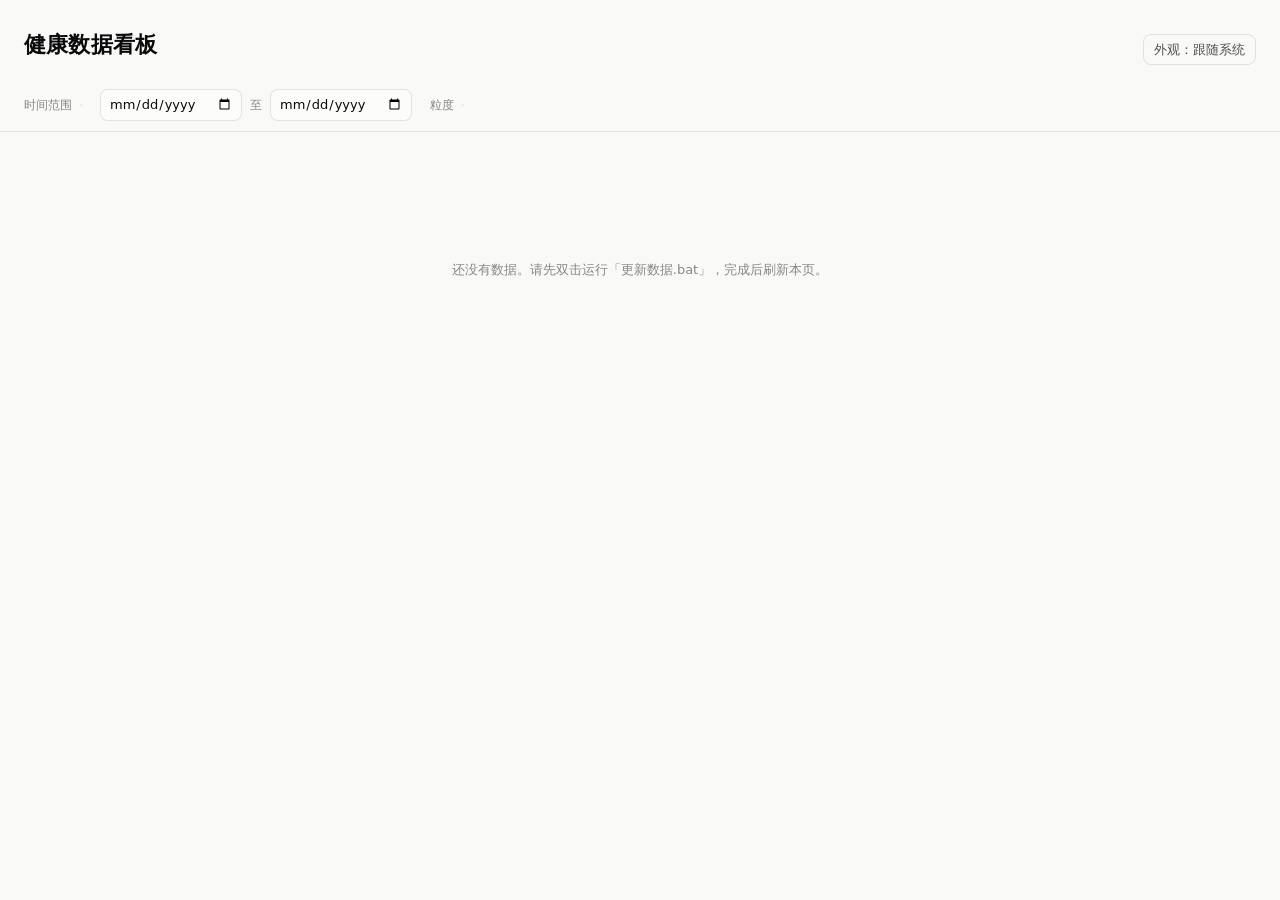
==== dashboard/index.html @ cce3598f "Add offline dashboard Static page built on ECharts: overview, activity, sleep, heart, workouts, body" ====
<!doctype html>
<html lang="zh-CN">
<head>
<meta charset="utf-8">
<meta name="viewport" content="width=device-width, initial-scale=1">
<title>健康数据看板</title>
<link rel="stylesheet" href="style.css">
</head>
<body>
<div class="wrap">
  <header class="top">
    <div>
      <h1>健康数据看板</h1>
      <div class="sub" id="subtitle"></div>
    </div>
    <button class="ghost" id="themeBtn" type="button" title="切换浅色 / 深色">外观：跟随系统</button>
  </header>
</div>

<div class="controls">
  <div class="wrap">
    <nav class="tabs" id="tabs" role="tablist" aria-label="分区"></nav>
    <div class="filters" id="filters">
      <div class="group">
        <span class="lbl">时间范围</span>
        <div class="seg" id="presets" role="group" aria-label="时间范围"></div>
      </div>
      <div class="group">
        <input type="date" id="dateFrom" aria-label="开始日期">
        <span class="lbl">至</span>
        <input type="date" id="dateTo" aria-label="结束日期">
      </div>
      <div class="group">
        <span class="lbl">粒度</span>
        <div class="seg" id="grans" role="group" aria-label="粒度"></div>
      </div>
      <span class="span" id="spanInfo"></span>
    </div>
  </div>
</div>

<div class="wrap">
  <main id="main"></main>
</div>

<script src="vendor/echarts.min.js"></script>
<script src="data.js"></script>
<script src="intraday.js"></script>
<script src="core.js"></script>
<script src="charts.js"></script>
<script src="insights.js"></script>
<script src="tabs.js"></script>
</body>
</html>
---- dashboard/style.css ----
/* 健康数据看板 — colours are role tokens; the dark values are their own steps, not a flip. */
:root {
  color-scheme: light;
  --plane: #f9f9f7;
  --surface: #fcfcfb;
  --ink: #0b0b0b;
  --ink-2: #52514e;
  --muted: #898781;
  --grid: #e1e0d9;
  --axis: #c3c2b7;
  --border: rgba(11, 11, 11, 0.10);
  --wash: rgba(11, 11, 11, 0.04);
  --neutral-1: #898781;          /* de-emphasis mark */
  --neutral-2: #c3c2b7;
  --band: rgba(11, 11, 11, 0.045);

  --series-1: #2a78d6;
  --series-2: #eb6834;
  --series-3: #1baf7a;
  --series-4: #eda100;
  --series-5: #e87ba4;
  --series-1-soft: #9ec5f4;      /* context bars behind an average line */
  --track: #cde2fb;              /* meter track: lighter step of the fill's ramp */

  /* ordinal ramps (one hue, light -> dark) */
  --stage-rem: #86b6ef;
  --stage-core: #2a78d6;
  --stage-deep: #104281;
  --stage-awake: #eb6834;
  --zone-1: #86b6ef; --zone-2: #5598e7; --zone-3: #2a78d6; --zone-4: #1c5cab; --zone-5: #0d366b;
  --seq-lo: #cde2fb; --seq-mid: #3987e5; --seq-hi: #0d366b;

  --good: #006300;
  --bad: #d03b3b;
  --status-good: #0ca30c;
  --status-warning: #fab219;
  --status-serious: #ec835a;
}
@media (prefers-color-scheme: dark) {
  :root:not([data-theme="light"]) {
    color-scheme: dark;
    --plane: #0d0d0d;
    --surface: #1a1a19;
    --ink: #f0efec;
    --ink-2: #c3c2b7;
    --muted: #898781;
    --grid: #2c2c2a;
    --axis: #383835;
    --border: rgba(255, 255, 255, 0.10);
    --wash: rgba(255, 255, 255, 0.05);
    --neutral-1: #898781;
    --neutral-2: #52514e;
    --band: rgba(255, 255, 255, 0.06);
    --series-1: #3987e5;
    --series-2: #d95926;
    --series-3: #199e70;
    --series-4: #c98500;
    --series-5: #d55181;
    --series-1-soft: #1c5cab;
    --track: #184f95;
    --stage-rem: #86b6ef;
    --stage-core: #3987e5;
    --stage-deep: #184f95;
    --stage-awake: #d95926;
    --zone-1: #184f95; --zone-2: #256abf; --zone-3: #5598e7; --zone-4: #86b6ef; --zone-5: #cde2fb;
    --seq-lo: #0d366b; --seq-mid: #3987e5; --seq-hi: #cde2fb;
    --good: #0ca30c;
    --bad: #e66767;
  }
}
:root[data-theme="dark"] {
  color-scheme: dark;
  --plane: #0d0d0d;
  --surface: #1a1a19;
  --ink: #f0efec;
  --ink-2: #c3c2b7;
  --muted: #898781;
  --grid: #2c2c2a;
  --axis: #383835;
  --border: rgba(255, 255, 255, 0.10);
  --wash: rgba(255, 255, 255, 0.05);
  --neutral-1: #898781;
  --neutral-2: #52514e;
  --band: rgba(255, 255, 255, 0.06);
  --series-1: #3987e5;
  --series-2: #d95926;
  --series-3: #199e70;
  --series-4: #c98500;
  --series-5: #d55181;
  --series-1-soft: #1c5cab;
  --track: #184f95;
  --stage-rem: #86b6ef;
  --stage-core: #3987e5;
  --stage-deep: #184f95;
  --stage-awake: #d95926;
  --zone-1: #184f95; --zone-2: #256abf; --zone-3: #5598e7; --zone-4: #86b6ef; --zone-5: #cde2fb;
  --seq-lo: #0d366b; --seq-mid: #3987e5; --seq-hi: #cde2fb;
  --good: #0ca30c;
  --bad: #e66767;
}

* { box-sizing: border-box; }
html { -webkit-text-size-adjust: 100%; }
body {
  margin: 0;
  background: var(--plane);
  color: var(--ink);
  font: 14px/1.5 system-ui, -apple-system, "Segoe UI", "PingFang SC", "Microsoft YaHei UI", "Microsoft YaHei", sans-serif;
}
button, input, select { font: inherit; color: inherit; }
.wrap { max-width: 1360px; margin: 0 auto; padding: 0 24px; }

/* ---- header ---- */
.top { padding: 28px 0 14px; display: flex; align-items: flex-end; justify-content: space-between; gap: 16px; flex-wrap: wrap; }
.top h1 { margin: 0; font-size: 22px; font-weight: 650; letter-spacing: 0.01em; }
.top .sub { margin-top: 4px; color: var(--ink-2); font-size: 13px; }
.ghost {
  border: 1px solid var(--border); background: transparent; border-radius: 8px;
  padding: 5px 10px; cursor: pointer; color: var(--ink-2); font-size: 13px;
}
.ghost:hover { background: var(--wash); color: var(--ink); }

/* ---- sticky controls ---- */
.controls {
  position: sticky; top: 0; z-index: 20;
  background: var(--plane);
  border-bottom: 1px solid var(--border);
}
.tabs { display: flex; gap: 2px; overflow-x: auto; scrollbar-width: none; }
.tabs::-webkit-scrollbar { display: none; }
.tab {
  border: 0; background: transparent; padding: 10px 14px; cursor: pointer; white-space: nowrap;
  color: var(--ink-2); font-size: 14px; border-bottom: 2px solid transparent; margin-bottom: -1px;
}
.tab:hover { color: var(--ink); }
.tab[aria-selected="true"] { color: var(--ink); font-weight: 600; border-bottom-color: var(--ink); }
.filters { display: flex; align-items: center; gap: 10px 18px; flex-wrap: wrap; padding: 10px 0; }
.filters .group { display: flex; align-items: center; gap: 8px; }
.filters .lbl { color: var(--muted); font-size: 12px; }
.seg { display: inline-flex; border: 1px solid var(--border); border-radius: 8px; overflow: hidden; background: var(--surface); }
.seg button {
  border: 0; background: transparent; padding: 5px 11px; cursor: pointer; color: var(--ink-2); font-size: 13px;
  border-right: 1px solid var(--border);
}
.seg button:last-child { border-right: 0; }
.seg button:hover { background: var(--wash); }
.seg button[aria-pressed="true"] { background: var(--ink); color: var(--surface); font-weight: 600; }
.filters input[type="date"] {
  border: 1px solid var(--border); border-radius: 8px; background: var(--surface); padding: 4px 8px; font-size: 13px;
}
.filters .span { color: var(--muted); font-size: 12px; font-variant-numeric: tabular-nums; }

/* ---- content ---- */
main { padding: 18px 0 64px; }
.section-title { margin: 26px 0 10px; font-size: 13px; font-weight: 600; color: var(--ink-2); letter-spacing: 0.04em; }
.section-title:first-child { margin-top: 4px; }
.grid { display: grid; grid-template-columns: repeat(12, minmax(0, 1fr)); gap: 14px; }
.card {
  grid-column: span 6; background: var(--surface); border: 1px solid var(--border); border-radius: 12px;
  padding: 14px 16px 12px; min-width: 0;
}
.card.s12 { grid-column: span 12; }
.card.s4 { grid-column: span 4; }
.card.s3 { grid-column: span 3; }
.card-head { display: flex; align-items: flex-start; justify-content: space-between; gap: 12px; }
.card h3 { margin: 0; font-size: 14px; font-weight: 600; }
.card .desc { margin: 2px 0 0; color: var(--muted); font-size: 12px; }
.card .tools { display: flex; gap: 6px; flex: none; }
.mini { border: 0; background: transparent; color: var(--muted); font-size: 12px; cursor: pointer; padding: 2px 6px; border-radius: 6px; }
.mini:hover { background: var(--wash); color: var(--ink); }
.mini[aria-pressed="true"] { background: var(--wash); color: var(--ink); }
.plot { width: 100%; margin-top: 8px; }
.empty { display: grid; place-items: center; color: var(--muted); font-size: 13px; min-height: 120px; }
.legend { display: flex; flex-wrap: wrap; gap: 4px 14px; margin-top: 8px; color: var(--ink-2); font-size: 12px; }
.legend span { display: inline-flex; align-items: center; gap: 6px; }
.legend i { width: 10px; height: 10px; border-radius: 3px; display: inline-block; }
.legend i.line { height: 2px; width: 14px; border-radius: 1px; }

/* ---- stat tiles ---- */
.tiles { display: grid; grid-template-columns: repeat(auto-fill, minmax(200px, 1fr)); gap: 14px; }
.tile { background: var(--surface); border: 1px solid var(--border); border-radius: 12px; padding: 14px 16px; min-width: 0; }
.tile .k { color: var(--ink-2); font-size: 12.5px; }
.tile .v { margin-top: 4px; font-size: 26px; font-weight: 600; line-height: 1.15; letter-spacing: -0.01em; }
.tile .v small { font-size: 13px; font-weight: 500; color: var(--ink-2); margin-left: 3px; letter-spacing: 0; }
.tile .d { margin-top: 4px; font-size: 12px; color: var(--muted); min-height: 18px; }
.tile .d b { font-weight: 600; }
.tile .d b.good { color: var(--good); }
.tile .d b.bad { color: var(--bad); }
.tile .d b.flat { color: var(--ink-2); }
.tile svg { display: block; margin-top: 8px; width: 100%; height: 30px; overflow: visible; }

/* ---- tables ---- */
.tablewrap { margin-top: 10px; max-height: 340px; overflow: auto; border-top: 1px solid var(--border); }
.tablewrap.tall { max-height: 520px; }
table { width: 100%; border-collapse: collapse; font-size: 12.5px; }
th, td { padding: 6px 10px; text-align: right; white-space: nowrap; border-bottom: 1px solid var(--grid); font-variant-numeric: tabular-nums; }
th { position: sticky; top: 0; background: var(--surface); color: var(--ink-2); font-weight: 600; z-index: 1; }
th:first-child, td:first-child, th.l, td.l { text-align: left; }
tbody tr:hover td { background: var(--wash); }
td.dim { color: var(--muted); }
.swatch { display: inline-block; width: 8px; height: 8px; border-radius: 2px; margin-right: 6px; vertical-align: 1px; }

/* ---- meter list ---- */
.meters { margin-top: 12px; display: grid; gap: 14px; }
.meter .row { display: flex; justify-content: space-between; align-items: baseline; gap: 10px; font-size: 13px; }
.meter .row b { font-weight: 600; font-size: 15px; }
.meter .row span.n { color: var(--muted); font-size: 12px; margin-left: 6px; font-variant-numeric: tabular-nums; }
.meter .bar { margin-top: 6px; height: 8px; border-radius: 4px; background: var(--track); overflow: hidden; }
.meter .bar i { display: block; height: 100%; border-radius: 4px; background: var(--series-1); }

/* ---- tooltip ---- */
.tt { font-size: 12px; line-height: 1.5; min-width: 150px; color: var(--ink); }
.tt .h { color: var(--ink-2); margin-bottom: 4px; font-size: 12px; }
.tt .r { display: flex; align-items: center; gap: 8px; }
.tt .r i { width: 10px; height: 2px; border-radius: 1px; flex: none; }
.tt .r i.box { height: 8px; width: 8px; border-radius: 2px; }
.tt .r .n { color: var(--ink-2); flex: 1; }
.tt .r b { font-weight: 600; font-variant-numeric: tabular-nums; }
.tt .f { margin-top: 4px; color: var(--muted); font-size: 11.5px; }

/* ---- notes ---- */
.notes { color: var(--ink-2); font-size: 13.5px; }
.notes p, .notes li { max-width: 78ch; }
.notes ul { padding-left: 20px; margin: 6px 0; }
.notes li { margin: 4px 0; }
.notes b { color: var(--ink); font-weight: 600; }
.pill { display: inline-block; padding: 0 7px; border-radius: 999px; border: 1px solid var(--border); font-size: 11.5px; color: var(--ink-2); }
.ecg-pick { display: flex; flex-wrap: wrap; gap: 8px; margin-top: 10px; }
.callout { border-left: 3px solid var(--axis); padding: 2px 0 2px 12px; margin: 10px 0; color: var(--ink-2); font-size: 13px; }

/* ---- insights ---- */
.legend i.wash { opacity: 0.3; }
.card .desc.note { color: var(--ink-2); font-weight: 600; margin-top: 4px; font-variant-numeric: tabular-nums; }
table.status td { padding-top: 9px; padding-bottom: 9px; }
.bullet { position: relative; width: 200px; max-width: 100%; height: 10px; border-radius: 5px; background: var(--wash); }
.bullet .band { position: absolute; left: 33.33%; width: 33.34%; top: 0; bottom: 0; background: var(--track); }
.bullet .mid { position: absolute; left: 50%; top: -3px; bottom: -3px; width: 1px; background: var(--axis); }
.bullet .dot { position: absolute; top: -3px; width: 16px; height: 16px; margin-left: -8px; border-radius: 50%; background: var(--series-1); border: 2px solid var(--surface); }
.state { display: inline-flex; align-items: center; gap: 6px; color: var(--ink); }
.state i { font-style: normal; font-size: 11px; width: 14px; text-align: center; color: var(--muted); }
.state.good i { color: var(--status-good); }
.state.warn i { color: var(--status-warning); }
.state.serious i { color: var(--status-serious); }
.daybar { display: flex; align-items: center; gap: 10px; flex-wrap: wrap; margin-bottom: 16px; }
.daybar input[type="date"] { border: 1px solid var(--border); border-radius: 8px; background: var(--surface); padding: 5px 8px; font-size: 13px; }
.daybar .span { color: var(--muted); font-size: 12.5px; }
.ghost:disabled { opacity: 0.4; cursor: default; }
.segbar { display: flex; gap: 2px; height: 28px; margin-top: 14px; }
.segbar > div { border-radius: 4px; min-width: 2px; padding: 0 8px; font-size: 12px; line-height: 28px; white-space: nowrap; overflow: visible; }

@media (max-width: 980px) {
  .card, .card.s4, .card.s3 { grid-column: span 12; }
}
@media (min-width: 981px) and (max-width: 1180px) {
  .card.s4, .card.s3 { grid-column: span 6; }
}
@media (max-width: 640px) {
  .wrap { padding: 0 16px; }
  .tile .v { font-size: 22px; }
}
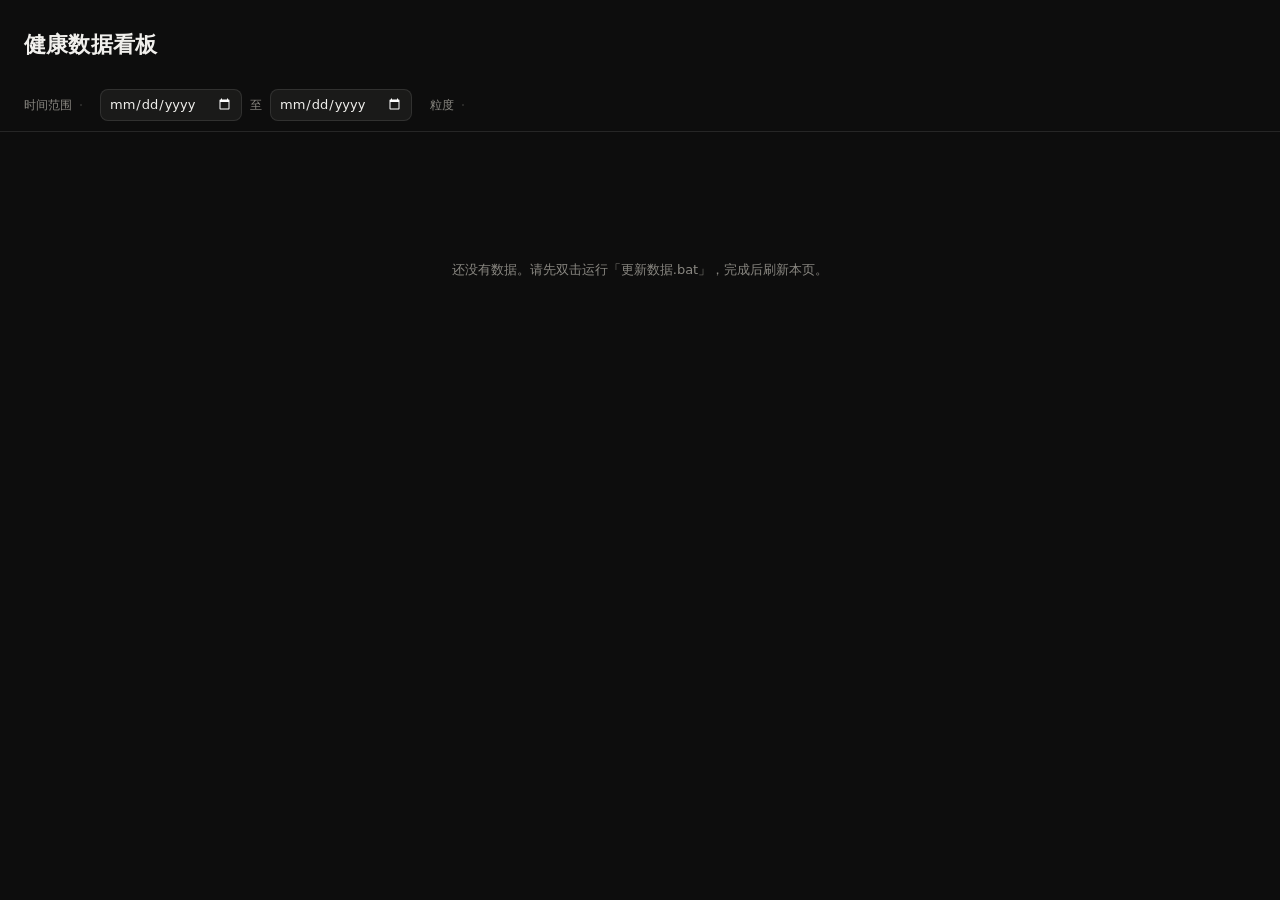
==== commit 209f525e: "Make every page its own Hong Kong night film - Each tab opens with a title card styled after a diffe" ====
--- a/dashboard/index.html
+++ b/dashboard/index.html
@@ -3,8 +3,10 @@
 <head>
 <meta charset="utf-8">
 <meta name="viewport" content="width=device-width, initial-scale=1">
+<meta name="color-scheme" content="dark">
 <title>健康数据看板</title>
 <link rel="stylesheet" href="style.css">
+<link rel="stylesheet" href="films.css">
 </head>
 <body>
 <div class="wrap">
@@ -13,7 +15,6 @@
       <h1>健康数据看板</h1>
       <div class="sub" id="subtitle"></div>
     </div>
-    <button class="ghost" id="themeBtn" type="button" title="切换浅色 / 深色">外观：跟随系统</button>
   </header>
 </div>
 
@@ -49,6 +50,10 @@
 <script src="core.js"></script>
 <script src="charts.js"></script>
 <script src="insights.js"></script>
+<script src="report.js"></script>
+<script src="review.js"></script>
+<script src="hearing.js"></script>
+<script src="films.js"></script>
 <script src="tabs.js"></script>
 </body>
 </html>
--- a/dashboard/style.css
+++ b/dashboard/style.css
@@ -1,74 +1,5 @@
-/* 健康数据看板 — colours are role tokens; the dark values are their own steps, not a flip. */
+/* 健康数据看板 — always the night cut. Colours are role tokens; each page (films.css) sets its own. */
 :root {
-  color-scheme: light;
-  --plane: #f9f9f7;
-  --surface: #fcfcfb;
-  --ink: #0b0b0b;
-  --ink-2: #52514e;
-  --muted: #898781;
-  --grid: #e1e0d9;
-  --axis: #c3c2b7;
-  --border: rgba(11, 11, 11, 0.10);
-  --wash: rgba(11, 11, 11, 0.04);
-  --neutral-1: #898781;          /* de-emphasis mark */
-  --neutral-2: #c3c2b7;
-  --band: rgba(11, 11, 11, 0.045);
-
-  --series-1: #2a78d6;
-  --series-2: #eb6834;
-  --series-3: #1baf7a;
-  --series-4: #eda100;
-  --series-5: #e87ba4;
-  --series-1-soft: #9ec5f4;      /* context bars behind an average line */
-  --track: #cde2fb;              /* meter track: lighter step of the fill's ramp */
-
-  /* ordinal ramps (one hue, light -> dark) */
-  --stage-rem: #86b6ef;
-  --stage-core: #2a78d6;
-  --stage-deep: #104281;
-  --stage-awake: #eb6834;
-  --zone-1: #86b6ef; --zone-2: #5598e7; --zone-3: #2a78d6; --zone-4: #1c5cab; --zone-5: #0d366b;
-  --seq-lo: #cde2fb; --seq-mid: #3987e5; --seq-hi: #0d366b;
-
-  --good: #006300;
-  --bad: #d03b3b;
-  --status-good: #0ca30c;
-  --status-warning: #fab219;
-  --status-serious: #ec835a;
-}
-@media (prefers-color-scheme: dark) {
-  :root:not([data-theme="light"]) {
-    color-scheme: dark;
-    --plane: #0d0d0d;
-    --surface: #1a1a19;
-    --ink: #f0efec;
-    --ink-2: #c3c2b7;
-    --muted: #898781;
-    --grid: #2c2c2a;
-    --axis: #383835;
-    --border: rgba(255, 255, 255, 0.10);
-    --wash: rgba(255, 255, 255, 0.05);
-    --neutral-1: #898781;
-    --neutral-2: #52514e;
-    --band: rgba(255, 255, 255, 0.06);
-    --series-1: #3987e5;
-    --series-2: #d95926;
-    --series-3: #199e70;
-    --series-4: #c98500;
-    --series-5: #d55181;
-    --series-1-soft: #1c5cab;
-    --track: #184f95;
-    --stage-rem: #86b6ef;
-    --stage-core: #3987e5;
-    --stage-deep: #184f95;
-    --stage-awake: #d95926;
-    --zone-1: #184f95; --zone-2: #256abf; --zone-3: #5598e7; --zone-4: #86b6ef; --zone-5: #cde2fb;
-    --seq-lo: #0d366b; --seq-mid: #3987e5; --seq-hi: #cde2fb;
-    --good: #0ca30c;
-    --bad: #e66767;
-  }
-}
-:root[data-theme="dark"] {
   color-scheme: dark;
   --plane: #0d0d0d;
   --surface: #1a1a19;
@@ -97,8 +28,10 @@
   --seq-lo: #0d366b; --seq-mid: #3987e5; --seq-hi: #cde2fb;
   --good: #0ca30c;
   --bad: #e66767;
-}
-
+  --status-good: #0ca30c;
+  --status-warning: #fab219;
+  --status-serious: #ec835a;
+}
 * { box-sizing: border-box; }
 html { -webkit-text-size-adjust: 100%; }
 body {
@@ -227,6 +160,110 @@
 .pill { display: inline-block; padding: 0 7px; border-radius: 999px; border: 1px solid var(--border); font-size: 11.5px; color: var(--ink-2); }
 .ecg-pick { display: flex; flex-wrap: wrap; gap: 8px; margin-top: 10px; }
 .callout { border-left: 3px solid var(--axis); padding: 2px 0 2px 12px; margin: 10px 0; color: var(--ink-2); font-size: 13px; }
+
+/* ---- reference table (notes page) ---- */
+.ref-legend { display: flex; flex-wrap: wrap; gap: 6px 18px; font-size: 12.5px; }
+.ref-group { margin: 18px 0 4px; font-size: 12px; font-weight: 600; color: var(--muted); letter-spacing: 0.04em; }
+.ref { border-top: 1px solid var(--grid); }
+.ref summary { display: flex; align-items: baseline; gap: 10px; padding: 9px 0; cursor: pointer; list-style: none; }
+.ref summary::-webkit-details-marker { display: none; }
+.ref summary::before { content: "▸"; flex: none; width: 10px; color: var(--muted); font-size: 11px; }
+.ref[open] summary::before { content: "▾"; }
+.ref summary:hover b { text-decoration: underline; }
+.ref summary b { flex: none; width: 13em; }
+.ref summary .pill { flex: none; }
+.ref summary .rng { min-width: 0; }
+.ref-body { padding: 0 0 12px 20px; }
+.ref-body p { margin: 8px 0 4px; }
+.notes ul.srcs { list-style: none; padding-left: 0; }
+.notes .srcs li { margin: 8px 0; }
+.srcs a { color: var(--series-1); text-decoration: none; }
+.srcs a:hover { text-decoration: underline; }
+.srcs .how { color: var(--muted); font-size: 12px; }
+@media (max-width: 760px) {
+  .ref summary { flex-wrap: wrap; }
+  .ref summary b { width: auto; }
+  .ref summary .rng { flex-basis: 100%; padding-left: 20px; }
+}
+.daytags { display: flex; align-items: center; flex-wrap: wrap; gap: 8px; margin: -6px 0 16px; color: var(--ink-2); font-size: 13px; }
+.daytags .lbl { color: var(--muted); font-size: 12px; }
+
+/* ---- weekly report ---- */
+.tiles.four { grid-template-columns: repeat(4, minmax(0, 1fr)); }
+@media (max-width: 900px) { .tiles.four { grid-template-columns: repeat(2, minmax(0, 1fr)); } }
+.daybar .when { font-size: 15px; font-weight: 600; min-width: 10.5em; text-align: center; }
+.report-head { padding: 20px 22px 14px; margin-bottom: 14px; }
+.report-head h2 { margin: 0 0 4px; font-size: 22px; line-height: 1.45; font-weight: 600; max-width: 36em; }
+.tips { margin-top: 14px; }
+.tip { border-top: 1px solid var(--grid); }
+.tip summary, .tips .more > summary { display: flex; align-items: baseline; gap: 12px; padding: 10px 0; cursor: pointer; list-style: none; }
+.tip summary::-webkit-details-marker, .tips .more > summary::-webkit-details-marker { display: none; }
+.tip summary::after { content: "看原因"; margin-left: auto; flex: none; color: var(--muted); font-size: 12px; }
+.tip[open] summary::after { content: "收起"; }
+.tip summary b { font-weight: 600; font-size: 14.5px; }
+.tip summary:hover b { text-decoration: underline; }
+.tip summary .plain { color: var(--muted); font-size: 12.5px; }
+.lvl { flex: none; display: inline-flex; align-items: center; gap: 6px; width: 5.5em; color: var(--ink-2); font-size: 12px; }
+.lvl i { font-style: normal; font-size: 9px; color: var(--muted); }
+.lvl.l3 i { color: var(--status-warning); }
+.tip-body { padding: 0 0 12px calc(5.5em + 12px); color: var(--ink-2); font-size: 13.5px; }
+.tip-body p { margin: 0 0 8px; max-width: 72ch; }
+.basis .lbl { margin: 12px 0 4px; color: var(--muted); font-size: 12px; }
+.basis p { font-size: 12.5px; }
+.basis b { color: var(--ink); font-weight: 600; }
+button.link { border: 0; background: none; padding: 0; color: var(--series-1); cursor: pointer; font-size: inherit; }
+button.link:hover { text-decoration: underline; }
+.tips .more { border-top: 1px solid var(--grid); }
+.tips .more > summary { color: var(--ink-2); font-size: 13px; }
+.tips .more > summary::after { content: "展开"; margin-left: auto; color: var(--muted); font-size: 12px; }
+.tips .more[open] > summary::after { content: "收起"; }
+.card .figure { flex: none; text-align: right; white-space: nowrap; }
+.card .figure b { font-size: 26px; font-weight: 600; line-height: 1.1; letter-spacing: -0.01em; }
+.card .figure small { color: var(--ink-2); font-size: 13px; }
+.card .figure .word { color: var(--ink-2); font-size: 14px; }
+.meter .fact { margin-top: 5px; color: var(--muted); font-size: 12px; }
+.facts { display: grid; grid-template-columns: max-content 1fr; gap: 6px 18px; margin: 18px 0 2px; font-size: 13px; }
+.facts dt { color: var(--muted); }
+.facts dd { margin: 0; font-variant-numeric: tabular-nums; }
+tr.go { cursor: pointer; }
+tr.go:focus-visible { outline: 2px solid var(--series-1); outline-offset: -2px; }
+tr.on td { background: var(--wash); font-weight: 600; }
+td.mark { font-weight: 600; }
+td .pill { margin-right: 4px; }
+@media (max-width: 640px) {
+  .report-head h2 { font-size: 19px; }
+  .tip-body { padding-left: 0; }
+}
+
+/* ---- long-window checks ---- */
+.longs { margin-top: 8px; }
+.long { display: flex; align-items: baseline; gap: 14px; padding: 9px 0; border-top: 1px solid var(--grid); font-size: 13.5px; }
+.long .st { flex: none; display: inline-flex; align-items: center; gap: 6px; width: 10.5em; color: var(--ink-2); font-size: 12.5px; }
+.long .st i { font-style: normal; font-size: 11px; width: 12px; text-align: center; color: var(--muted); }
+.long.ok .st i { color: var(--status-good); }
+.long.note .st i { color: var(--status-warning); font-size: 9px; }
+.long.note .st { color: var(--ink); font-weight: 600; }
+.long b { font-weight: 600; margin-right: 12px; }
+.long .fact { color: var(--ink-2); }
+.long.none b, .long.none .fact { color: var(--muted); font-weight: 500; }
+.long p { margin: 6px 0 4px; max-width: 72ch; color: var(--ink-2); }
+@media (max-width: 640px) { .long { flex-wrap: wrap; gap: 4px 14px; } .long .st { width: auto; } }
+
+/* ---- printing the summary ---- */
+@media print {
+  :root {
+    color-scheme: light;
+    --plane: #fff; --surface: #fff; --ink: #000; --ink-2: #333; --muted: #555; --grid: #ccc; --axis: #999;
+    --border: rgba(0, 0, 0, 0.25); --wash: transparent; --status-good: #0a7a0a; --status-warning: #a86b00;
+  }
+  .top, .controls, .noprint, .card .tools { display: none !important; }
+  main { padding: 0; }
+  .wrap { max-width: none; padding: 0; }
+  .card { break-inside: avoid; border-radius: 0; border-width: 0 0 1px; padding: 10px 0; }
+  .tablewrap { max-height: none !important; overflow: visible !important; }
+  th { position: static; }
+  body { font-size: 12px; }
+}
 
 /* ---- insights ---- */
 .legend i.wash { opacity: 0.3; }
@@ -248,6 +285,373 @@
 .segbar { display: flex; gap: 2px; height: 28px; margin-top: 14px; }
 .segbar > div { border-radius: 4px; min-width: 2px; padding: 0 8px; font-size: 12px; line-height: 28px; white-space: nowrap; overflow: visible; }
 
+/* ---- headphone page: a Hong Kong night film (重庆森林). The whole screen changes on this tab:
+        neon red, tungsten amber and fluorescent teal on green-black. Every colour below is a token. ---- */
+body[data-tab="hearing"] {
+  --hk-serif: "Songti SC", "STSong", "Noto Serif CJK SC", "Source Han Serif SC", "SimSun", serif;
+  --hk-cond: "Bahnschrift", "DIN Condensed", "Oswald", "Arial Narrow", sans-serif;
+  --hk-mono: Consolas, "SF Mono", Menlo, "Courier New", monospace;
+  --hk-yellow: #f2cf5b;
+  --hk-sub-en: rgba(239, 230, 210, 0.78);
+  color-scheme: dark;
+  --hk-backdrop: radial-gradient(ellipse at 50% 35%, transparent 55%, rgba(0, 0, 0, 0.55) 100%),
+    radial-gradient(1100px 700px at 6% -8%, rgba(30, 130, 88, 0.3), transparent 62%),
+    radial-gradient(900px 640px at 102% 8%, rgba(196, 22, 40, 0.24), transparent 60%),
+    radial-gradient(1000px 760px at 55% 112%, rgba(255, 160, 40, 0.12), transparent 62%),
+    #0b0f0e;
+  --hk-grain-opacity: 0.08;
+  --hk-grain-blend: overlay;
+  --hk-ink: #efe6d2;
+  --hk-ink-2: rgba(239, 230, 210, 0.78);
+  --hk-muted: rgba(239, 230, 210, 0.6);
+  --hk-line: rgba(239, 230, 210, 0.16);
+  --hk-line-2: rgba(239, 230, 210, 0.09);
+  --hk-panel: rgba(239, 230, 210, 0.035);
+  --hk-panel-2: rgba(239, 230, 210, 0.02);
+  --hk-hover: rgba(239, 230, 210, 0.05);
+  --hk-corner: rgba(239, 230, 210, 0.78);
+  --hk-red: #ff4141;
+  --hk-red-text: #ff8a8a;
+  --hk-red-wash: rgba(255, 65, 65, 0.07);
+  --hk-red-line: rgba(255, 65, 65, 0.7);
+  --hk-amber: #ffb52e;
+  --hk-amber-num: #ffb52e;
+  --hk-series-a: #ffb52e;
+  --hk-series-b: #3fd6c6;
+  --hk-hi: #ffecec;
+  --hk-glow-red: 0 0 4px rgba(255, 96, 96, 0.95), 0 0 14px rgba(255, 40, 40, 0.7), 0 0 34px rgba(255, 30, 30, 0.4);
+  --hk-glow-sm: 0 0 10px rgba(255, 65, 65, 0.75);
+  --hk-glow-amber: 0 0 18px rgba(255, 181, 46, 0.25);
+  --hk-num: #fff4dc;
+  --hk-num-shadow: -7px 0 rgba(255, 181, 46, 0.22), -14px 0 rgba(255, 181, 46, 0.09), 0 0 34px rgba(255, 181, 46, 0.25);
+  --hk-sign-fg: #fff1f1;
+  --hk-sign-glow: 0 0 4px rgba(255, 96, 96, 0.95), 0 0 14px rgba(255, 40, 40, 0.7), 0 0 34px rgba(255, 30, 30, 0.4);
+  --hk-sign-border: rgba(255, 92, 92, 0.95);
+  --hk-sign-bg: transparent;
+  --hk-sign-shadow: 0 0 10px rgba(255, 65, 65, 0.65), inset 0 0 12px rgba(255, 65, 65, 0.45);
+  --hk-sign-sub: #ffb3b3;
+  --hk-neon: #fff1f1;
+  --hk-neon-glow: 0 0 4px rgba(255, 96, 96, 0.95), 0 0 14px rgba(255, 40, 40, 0.7), 0 0 34px rgba(255, 30, 30, 0.4);
+  --hk-flicker: hk-flicker 9s infinite;
+  --hk-bar: #000000;
+  --hk-bar-text: rgba(239, 230, 210, 0.6);
+  --hk-frame-bg: radial-gradient(640px 320px at 78% 30%, rgba(255, 170, 50, 0.13), transparent 70%), radial-gradient(520px 320px at 12% 85%, rgba(30, 140, 95, 0.16), transparent 70%), #070a09;
+  --hk-sprocket: url("data:image/svg+xml;utf8,<svg xmlns='http://www.w3.org/2000/svg' width='22' height='9'><rect x='5' y='0.5' width='12' height='8' rx='2' fill='%23efe6d2' fill-opacity='0.16'/></svg>");
+  --hk-vo-ink: #f2cf5b;
+  --hk-vo-mark: none;
+  --hk-vo-en: rgba(239, 230, 210, 0.6);
+  --hk-controls: rgba(9, 12, 11, 0.86);
+  --hk-th: #0d1211;
+  --hk-row-hover: rgba(255, 181, 46, 0.06);
+  --hk-cal-hover: 0 0 12px rgba(255, 181, 46, 0.6);
+  --hk-cal-on: 0 0 0 2px #ff4141, 0 0 14px rgba(255, 65, 65, 0.8);
+  --hk-cal-side: rgba(255, 181, 46, 0.04);
+  --hk-week-fill: linear-gradient(180deg, rgba(255, 181, 46, 0.95), rgba(255, 181, 46, 0.35));
+  --hk-week-glow: 0 0 12px rgba(255, 181, 46, 0.35);
+  --hk-clock-day: drop-shadow(0 0 3px rgba(255, 181, 46, 0.6));
+  --hk-clock-night: drop-shadow(0 0 4px rgba(63, 214, 198, 0.7));
+  --hk-clock-peak: drop-shadow(0 0 7px rgba(255, 65, 65, 1));
+  --hk-tube: linear-gradient(90deg, #3fd6c6 0%, #8fe39a 30%, #ffd166 58%, #ff9a3c 78%, #ff4141 100%);
+  --hk-tube-glow: 0 0 14px rgba(255, 181, 46, 0.35);
+  --hk-knob: #fff4dc;
+  --hk-knob-ring: 0 0 0 4px rgba(11, 15, 14, 0.9), 0 0 18px rgba(255, 214, 120, 0.9);
+  --hk-shadow: 0 30px 80px rgba(0, 0, 0, 0.55);
+  --hk-focus: #ffb52e;
+  color: var(--hk-ink);
+  background: var(--hk-backdrop);
+  background-attachment: fixed;
+}
+/* film grain over everything (it never takes a click) */
+body[data-tab="hearing"]::after {
+  content: ""; position: fixed; inset: 0; pointer-events: none; z-index: 40; opacity: var(--hk-grain-opacity); mix-blend-mode: var(--hk-grain-blend);
+  background-image: url("data:image/svg+xml;utf8,<svg xmlns='http://www.w3.org/2000/svg' width='180' height='180'><filter id='g'><feTurbulence type='fractalNoise' baseFrequency='0.9' numOctaves='2' stitchTiles='stitch'/><feColorMatrix values='0 0 0 0 0.5 0 0 0 0 0.5 0 0 0 0 0.45 0 0 0 1 0'/></filter><rect width='100%25' height='100%25' filter='url(%23g)'/></svg>");
+}
+body[data-tab="hearing"] .top h1 { font-family: var(--hk-serif); letter-spacing: 0.12em; color: var(--hk-ink); }
+body[data-tab="hearing"] .top .sub { color: var(--hk-muted); font-family: var(--hk-mono); font-size: 12px; letter-spacing: 0.04em; }
+body[data-tab="hearing"] .ghost { color: var(--hk-ink-2); border-color: var(--hk-line); }
+body[data-tab="hearing"] .ghost:hover { background: var(--hk-hover); color: var(--hk-ink); }
+body[data-tab="hearing"] .controls { background: var(--hk-controls); border-bottom-color: var(--hk-line); -webkit-backdrop-filter: blur(10px); backdrop-filter: blur(10px); }
+body[data-tab="hearing"] .tab { color: var(--hk-muted); }
+body[data-tab="hearing"] .tab:hover { color: var(--hk-ink); }
+body[data-tab="hearing"] .tab[aria-selected="true"] { color: var(--hk-hi); border-bottom-color: var(--hk-red); text-shadow: var(--hk-glow-sm); }
+
+.hk { position: relative; padding-bottom: 24px; }
+.hk button { font: inherit; color: inherit; }
+.hk button:focus-visible, .hk input:focus-visible, .hk summary:focus-visible { outline: 2px solid var(--hk-focus); outline-offset: 2px; }
+.hk .hint { color: var(--hk-muted); font-size: 13px; line-height: 1.6; margin: 10px 0 0; }
+.hk .note { color: var(--hk-ink-2); font-family: var(--hk-serif); font-size: 15.5px; line-height: 1.75; margin: 14px 0 0; }
+.hk-link {
+  background: none; border: 0; padding: 0; margin-left: 6px; cursor: pointer; color: var(--hk-amber-num);
+  font-family: var(--hk-mono); font-size: 13px; letter-spacing: 0.04em; border-bottom: 1px solid var(--hk-amber);
+}
+.hk-link:hover { color: var(--hk-red-text); border-bottom-color: var(--hk-red); }
+
+/* top bar: reels and the time range */
+.hk-top { display: flex; justify-content: space-between; align-items: flex-end; gap: 16px 28px; flex-wrap: wrap; padding: 8px 0 16px; border-bottom: 1px solid var(--hk-line-2); }
+.hk-reels { display: flex; gap: 10px; flex-wrap: wrap; }
+.hk-reel {
+  display: grid; gap: 3px; min-width: 156px; padding: 10px 16px 11px; text-align: left; cursor: pointer;
+  background: var(--hk-panel-2); border: 1px solid var(--hk-line); border-radius: 2px; transition: border-color 0.2s, box-shadow 0.2s, background 0.2s;
+}
+.hk-reel .no { font-family: var(--hk-mono); font-size: 11px; letter-spacing: 0.18em; color: var(--hk-muted); }
+.hk-reel b { font-size: 15px; font-weight: 600; color: var(--hk-ink); letter-spacing: 0.02em; }
+.hk-reel .h { font-family: var(--hk-cond); font-size: 14px; color: var(--hk-amber-num); letter-spacing: 0.03em; }
+.hk-reel:hover { border-color: var(--hk-corner); background: var(--hk-hover); }
+.hk-reel[aria-pressed="true"] { border-color: var(--hk-red); box-shadow: inset 0 0 0 1px var(--hk-red), 0 0 24px var(--hk-red-wash); background: var(--hk-red-wash); }
+.hk-reel[aria-pressed="true"] .no { color: var(--hk-red-text); text-shadow: var(--hk-glow-sm); }
+.hk-range { display: flex; align-items: center; gap: 12px 24px; flex-wrap: wrap; }
+.hk-range .opts { display: flex; gap: 2px; }
+.hk-range .opts button {
+  background: none; border: 0; border-bottom: 2px solid transparent; padding: 6px 10px; cursor: pointer;
+  color: var(--hk-muted); font-family: var(--hk-mono); font-size: 14px; letter-spacing: 0.08em; transition: color 0.2s;
+}
+.hk-range .opts button:hover { color: var(--hk-ink); }
+.hk-range .opts button[aria-pressed="true"] { color: var(--hk-hi); border-bottom-color: var(--hk-red); text-shadow: var(--hk-glow-sm); }
+.hk-range .dates { display: flex; align-items: center; gap: 8px; color: var(--hk-muted); }
+.hk-range input { background: transparent; border: 0; border-bottom: 1px solid var(--hk-line); color: var(--hk-ink); font-family: var(--hk-mono); font-size: 14px; padding: 6px 4px; }
+
+/* the title card: a letterboxed frame */
+.hk-hero { margin-top: 22px; background: var(--hk-frame-bg); border: 1px solid var(--hk-line-2); box-shadow: var(--hk-shadow); }
+.hk-hero .bar {
+  display: flex; justify-content: space-between; align-items: center; gap: 12px; height: 38px; padding: 0 20px; background: var(--hk-bar);
+  font-family: var(--hk-mono); font-size: 11.5px; letter-spacing: 0.18em; color: var(--hk-bar-text);
+}
+.hk-hero .rec::before {
+  content: ""; display: inline-block; width: 8px; height: 8px; margin-right: 10px; border-radius: 50%; vertical-align: 1px;
+  background: #ff4141; box-shadow: 0 0 4px rgba(255, 96, 96, 0.95), 0 0 14px rgba(255, 40, 40, 0.7); animation: hk-blink 1.6s steps(1) infinite;
+}
+@keyframes hk-blink { 50% { opacity: 0.25; } }
+.hk-frame { display: grid; grid-template-columns: auto minmax(0, 1fr) minmax(220px, 0.62fr); align-items: center; gap: 24px 44px; padding: 40px 44px 18px; }
+.hk-sign {
+  display: flex; flex-direction: column; align-items: center; gap: 10px; padding: 18px 12px 14px; border: 2px solid var(--hk-sign-border); border-radius: 6px;
+  background: var(--hk-sign-bg); box-shadow: var(--hk-sign-shadow); animation: var(--hk-flicker);
+}
+.hk-sign .cn { writing-mode: vertical-rl; font-family: var(--hk-serif); font-size: 58px; font-weight: 700; line-height: 1.05; letter-spacing: 0.08em; color: var(--hk-sign-fg); text-shadow: var(--hk-sign-glow); }
+.hk-sign .lat { writing-mode: vertical-rl; font-family: var(--hk-mono); font-size: 10.5px; letter-spacing: 0.32em; color: var(--hk-sign-sub); }
+@keyframes hk-flicker { 0%, 90%, 100% { opacity: 1; } 91% { opacity: 0.45; } 92% { opacity: 1; } 95% { opacity: 0.65; } 96% { opacity: 1; } }
+.hk-title { min-width: 0; }
+.hk-title .kicker { font-family: var(--hk-mono); font-size: 12px; letter-spacing: 0.22em; color: var(--hk-muted); }
+.hk-name { margin: 12px 0 0; font-family: var(--hk-serif); font-size: clamp(30px, 3vw, 44px); font-weight: 700; letter-spacing: 0.06em; line-height: 1.15; color: var(--hk-ink); }
+.hk-name small { margin-left: 14px; font-family: var(--hk-mono); font-size: 13px; font-weight: 400; letter-spacing: 0.16em; color: var(--hk-muted); vertical-align: middle; }
+.hk-total { display: flex; align-items: baseline; flex-wrap: wrap; margin-top: 10px; line-height: 0.95; }
+.hk-total b { font-family: var(--hk-cond); font-stretch: 75%; font-size: clamp(76px, 9vw, 136px); font-weight: 600; letter-spacing: -0.01em; color: var(--hk-num); text-shadow: var(--hk-num-shadow); }
+.hk-total small { margin: 0 22px 0 8px; font-family: var(--hk-serif); font-size: 24px; color: var(--hk-ink-2); }
+.hk-facts { display: flex; flex-wrap: wrap; gap: 6px 0; margin-top: 16px; font-family: var(--hk-mono); font-size: 13px; letter-spacing: 0.06em; color: var(--hk-ink-2); }
+.hk-facts span + span::before { content: "/"; margin: 0 12px; color: var(--hk-red); }
+.hk-title .hk-link { margin: 14px 0 0; display: inline-block; }
+.hk-art svg { display: block; width: 100%; max-width: 320px; height: auto; margin: 0 auto; }
+.hk-strip { position: relative; margin: 0 44px; padding: 22px 0; }
+.hk-strip::before, .hk-strip::after { content: ""; position: absolute; left: 0; right: 0; height: 9px; background-image: var(--hk-sprocket); background-repeat: repeat-x; }
+.hk-strip::before { top: 4px; }
+.hk-strip::after { bottom: 4px; }
+.hk-strip .head { display: flex; justify-content: space-between; gap: 12px; font-family: var(--hk-mono); font-size: 11.5px; letter-spacing: 0.14em; color: var(--hk-muted); }
+.hk-subs { padding: 18px 28px 24px; background: var(--hk-bar); text-align: center; text-wrap: balance; }
+.hk-subs .zh { margin: 0; font-family: var(--hk-serif); font-size: 23px; line-height: 1.6; letter-spacing: 0.05em; color: var(--hk-yellow); text-shadow: 0 2px 0 #000, 0 0 3px #000; }
+.hk-subs .en { margin: 6px 0 0; font-family: Georgia, "Times New Roman", serif; font-style: italic; font-size: 15px; letter-spacing: 0.02em; color: var(--hk-sub-en); }
+
+/* acts and voice-overs */
+.hk-scene { display: grid; grid-template-columns: auto auto auto minmax(40px, 1fr) auto; align-items: baseline; gap: 6px 18px; margin: 60px 0 6px; }
+.hk-scene .no { font-family: var(--hk-mono); font-size: 13px; letter-spacing: 0.2em; color: var(--hk-red-text); text-shadow: var(--hk-glow-sm); }
+.hk-scene .t { font-family: var(--hk-serif); font-size: 38px; font-weight: 700; letter-spacing: 0.14em; line-height: 1.1; color: var(--hk-ink); }
+.hk-scene .en { font-family: var(--hk-mono); font-size: 12px; letter-spacing: 0.24em; color: var(--hk-muted); }
+.hk-scene .rule { height: 1px; align-self: center; background: linear-gradient(90deg, var(--hk-line), transparent); }
+.hk-scene .tc { font-family: var(--hk-mono); font-size: 12.5px; letter-spacing: 0.14em; color: var(--hk-amber-num); }
+.hk-vo { margin: 4px 0 20px; text-wrap: balance; padding-left: 16px; border-left: 2px solid var(--hk-red-line); }
+.hk-vo .zh {
+  display: inline; margin: 0; padding: 0 2px; font-family: var(--hk-serif); font-size: 19px; line-height: 1.75; letter-spacing: 0.04em;
+  color: var(--hk-vo-ink); background: var(--hk-vo-mark); -webkit-box-decoration-break: clone; box-decoration-break: clone;
+}
+.hk-vo .en { display: block; margin: 3px 0 0; font-family: Georgia, "Times New Roman", serif; font-style: italic; font-size: 14px; color: var(--hk-vo-en); }
+
+/* panels: thin frames with viewfinder corners */
+.hk-grid { display: grid; grid-template-columns: repeat(12, minmax(0, 1fr)); gap: 18px; }
+.hk-panel { grid-column: span 12; position: relative; min-width: 0; padding: 22px 24px 20px; background: var(--hk-panel); border: 1px solid var(--hk-line-2); border-radius: 2px; transition: border-color 0.3s; }
+.hk-panel::before, .hk-panel::after { content: ""; position: absolute; width: 14px; height: 14px; pointer-events: none; transition: border-color 0.3s; }
+.hk-panel::before { top: -1px; left: -1px; border-top: 2px solid var(--hk-corner); border-left: 2px solid var(--hk-corner); }
+.hk-panel::after { right: -1px; bottom: -1px; border-right: 2px solid var(--hk-corner); border-bottom: 2px solid var(--hk-corner); }
+.hk-panel:hover { border-color: var(--hk-line); }
+.hk-panel:hover::before, .hk-panel:hover::after { border-color: var(--hk-red); }
+.hk-panel.c8 { grid-column: span 8; }
+.hk-panel.c7 { grid-column: span 7; }
+.hk-panel.c6 { grid-column: span 6; }
+.hk-panel.c5 { grid-column: span 5; }
+.hk-panel.c4 { grid-column: span 4; }
+.hk-ph { display: flex; justify-content: space-between; align-items: baseline; gap: 6px 14px; flex-wrap: wrap; }
+.hk-ph h3 { margin: 0; font-family: var(--hk-serif); font-size: 19px; font-weight: 700; letter-spacing: 0.1em; color: var(--hk-ink); }
+.hk-ph h3 span { margin-left: 12px; font-family: var(--hk-mono); font-size: 11px; font-weight: 400; letter-spacing: 0.22em; color: var(--hk-muted); }
+.hk-ph .r { font-family: var(--hk-mono); font-size: 12px; letter-spacing: 0.06em; color: var(--hk-muted); }
+.hk-big { line-height: 1; }
+.hk-big b { font-family: var(--hk-cond); font-stretch: 75%; font-size: 54px; font-weight: 600; color: var(--hk-num); }
+.hk-big small { margin: 0 10px 0 4px; font-family: var(--hk-serif); font-size: 16px; color: var(--hk-ink-2); }
+
+/* act one: the calendar as a contact sheet, and a ledger */
+.hk-cal-wrap { display: grid; grid-template-columns: minmax(0, auto) minmax(260px, 380px); justify-content: space-between; gap: 20px 48px; align-items: center; margin-top: 16px; }
+.hk-cal-main { min-width: 0; overflow-x: auto; padding: 3px; }
+.hk-cal { display: grid; gap: 5px; }
+.hk-cal.days { grid-template-rows: repeat(7, auto); grid-auto-flow: column; }
+.hk-cal button, .hk-cal .void { display: block; aspect-ratio: 1; min-width: 0; padding: 0; border: 0; border-radius: 1px; cursor: pointer; transition: transform 0.15s, box-shadow 0.15s; }
+.hk-cal .void { background: transparent; cursor: default; }
+.hk-cal button:hover { transform: scale(1.14); box-shadow: var(--hk-cal-hover); }
+.hk-cal button.on { box-shadow: var(--hk-cal-on); }
+.hk-cal-months { display: grid; gap: 5px; margin-bottom: 6px; font-family: var(--hk-mono); font-size: 11px; color: var(--hk-muted); }
+.hk-cal-months span { white-space: nowrap; }
+.hk-cal.months { grid-template-columns: 46px repeat(12, minmax(0, 58px)); align-items: center; }
+.hk-cal.months button, .hk-cal.months .void { aspect-ratio: 1.3; }
+.hk-cal .mh { text-align: center; font-family: var(--hk-mono); font-size: 11px; color: var(--hk-muted); }
+.hk-cal .yh { font-family: var(--hk-mono); font-size: 12px; color: var(--hk-muted); }
+.hk-scale { display: inline-flex; align-items: center; gap: 4px; margin-top: 12px; font-family: var(--hk-mono); font-size: 11px; color: var(--hk-muted); }
+.hk-scale i { display: inline-block; width: 12px; height: 12px; }
+.hk-cal-side { padding: 18px 20px; border-left: 2px solid var(--hk-amber); background: var(--hk-cal-side); }
+.hk-cal-side .what { margin-top: 10px; font-family: var(--hk-serif); font-size: 16px; color: var(--hk-ink); }
+.hk-cal-side .more { margin-top: 10px; font-family: var(--hk-mono); font-size: 12.5px; line-height: 1.9; color: var(--hk-ink-2); }
+.hk-cal-side .hint { margin: 0 0 4px; font-size: 12px; }
+.hk-cal-side .hk-link { margin-left: 0; }
+.hk-row7 { display: grid; grid-template-columns: repeat(7, minmax(0, 1fr)); row-gap: 20px; margin-top: 18px; }
+.hk-cell { min-width: 0; padding: 4px 18px 2px; border-left: 1px solid var(--hk-line-2); }
+.hk-cell:first-child { padding-left: 0; border-left: 0; }
+.hk-cell .k { font-family: var(--hk-serif); font-size: 15px; color: var(--hk-ink); }
+.hk-cell .v { margin-top: 12px; white-space: nowrap; line-height: 1; }
+.hk-cell .v b { font-family: var(--hk-cond); font-stretch: 75%; font-size: 38px; font-weight: 600; color: var(--hk-amber-num); text-shadow: var(--hk-glow-amber); }
+.hk-cell .v small { margin: 0 3px; font-family: var(--hk-serif); font-size: 13px; color: var(--hk-ink-2); }
+.hk-cell .n { margin-top: 8px; font-family: var(--hk-mono); font-size: 11px; letter-spacing: 0.04em; color: var(--hk-muted); }
+
+/* act two: the hour clock and the character */
+.hk-clock-row { display: flex; align-items: center; gap: 20px 32px; flex-wrap: wrap; margin-top: 10px; }
+.hk-clock { width: min(100%, 290px); height: auto; flex: none; }
+.hk-clock .bar { cursor: pointer; outline: none; }
+.hk-clock .bar line:last-of-type { transition: stroke-opacity 0.2s; filter: var(--hk-clock-day); }
+.hk-clock .bar.night line:last-of-type { filter: var(--hk-clock-night); }
+.hk-clock .bar.peak line:last-of-type { filter: var(--hk-clock-peak); }
+.hk-clock .bar:hover line:last-of-type, .hk-clock .bar:focus line:last-of-type { stroke-opacity: 1; }
+.hk-clock-side { flex: 1 1 180px; min-width: 0; }
+.hk-hour { line-height: 0.9; }
+.hk-hour b { font-family: var(--hk-cond); font-stretch: 75%; font-size: 96px; font-weight: 600; color: var(--hk-neon); text-shadow: var(--hk-neon-glow); }
+.hk-hour small { margin-left: 8px; font-family: var(--hk-serif); font-size: 24px; color: var(--hk-ink-2); }
+.hk-clock-side .l1 { margin-top: 14px; font-family: var(--hk-mono); font-size: 13.5px; letter-spacing: 0.04em; color: var(--hk-ink); }
+.hk-clock-side .l2 { margin-top: 6px; font-family: var(--hk-mono); font-size: 12.5px; color: var(--hk-muted); }
+.hk-key { display: flex; flex-wrap: wrap; gap: 6px 16px; margin-top: 14px; font-family: var(--hk-mono); font-size: 11.5px; color: var(--hk-muted); }
+.hk-key i { display: inline-block; width: 8px; height: 8px; margin-right: 6px; border-radius: 50%; }
+.hk-key .r { margin-left: auto; }
+.hk-week { display: grid; grid-template-columns: repeat(7, minmax(0, 1fr)); gap: 8px; margin-top: 18px; }
+.hk-week .wd { display: flex; flex-direction: column; align-items: center; gap: 6px; }
+.hk-week button {
+  display: flex; align-items: flex-end; width: 100%; height: 56px; padding: 0; overflow: hidden; cursor: pointer;
+  background: var(--hk-panel-2); border: 1px solid var(--hk-line-2); border-radius: 1px;
+}
+.hk-week button i { display: block; width: 100%; background: var(--hk-week-fill); box-shadow: var(--hk-week-glow); transition: filter 0.2s; }
+.hk-week button:hover i { filter: brightness(1.2); }
+.hk-week button[aria-pressed="true"] { border-color: var(--hk-red); box-shadow: 0 0 0 1px var(--hk-red), 0 0 16px var(--hk-red-wash); }
+.hk-week .wd span { font-family: var(--hk-serif); font-size: 14px; color: var(--hk-ink-2); }
+.hk-neon {
+  margin-top: 18px; font-family: var(--hk-serif); font-size: clamp(40px, 4.4vw, 62px); font-weight: 700; letter-spacing: 0.1em; line-height: 1.1;
+  color: var(--hk-neon); text-shadow: var(--hk-neon-glow); animation: var(--hk-flicker);
+}
+.hk-neon-en { margin-top: 6px; font-family: var(--hk-mono); font-size: 12.5px; letter-spacing: 0.34em; color: var(--hk-red-text); }
+.hk-persona .line { max-width: 34em; margin: 14px 0 0; font-family: var(--hk-serif); font-size: 16px; line-height: 1.7; color: var(--hk-ink-2); }
+.hk-tags { display: flex; flex-wrap: wrap; gap: 8px; margin-top: 14px; }
+.hk-tags span { padding: 2px 10px; border: 1px solid var(--hk-red-line); color: var(--hk-red-text); font-family: var(--hk-mono); font-size: 12px; letter-spacing: 0.12em; transform: rotate(-1.5deg); }
+.hk-tags span:nth-child(2n) { transform: rotate(1deg); }
+.hk-traits { display: grid; grid-template-columns: 1fr 1fr; gap: 6px 28px; margin-top: 8px; }
+.hk-trait { margin-top: 14px; }
+.hk-trait .top { display: flex; justify-content: space-between; align-items: baseline; font-family: var(--hk-mono); font-size: 12px; letter-spacing: 0.04em; color: var(--hk-ink-2); }
+.hk-trait .top b { font-family: var(--hk-cond); font-stretch: 75%; font-size: 22px; font-weight: 600; color: var(--hk-ink); }
+.hk-trait .track { position: relative; height: 2px; margin: 12px 6px 8px; background: var(--hk-line); }
+.hk-trait .mid { position: absolute; left: 50%; top: -5px; width: 1px; height: 12px; background: var(--hk-corner); opacity: 0.6; }
+.hk-trait .knob { position: absolute; top: 50%; width: 12px; height: 12px; margin: -6px 0 0 -6px; border-radius: 50%; background: var(--hk-red); box-shadow: var(--hk-glow-red); transition: left 1s cubic-bezier(0.2, 0.8, 0.2, 1); }
+.hk-trait .ends { display: flex; justify-content: space-between; font-family: var(--hk-serif); font-size: 13px; color: var(--hk-muted); }
+.hk-trait .ends .on { color: var(--hk-ink); }
+
+/* act three: volume as a neon tube, and the hearing test */
+.hk-vol-top { display: grid; grid-template-columns: auto minmax(0, 1fr); align-items: center; gap: 14px 36px; margin-top: 14px; }
+.hk-big.db b { font-size: 92px; text-shadow: var(--hk-glow-amber); }
+.hk-tube { position: relative; height: 8px; border-radius: 4px; background: var(--hk-tube); box-shadow: var(--hk-tube-glow); }
+.hk-tube .tick { position: absolute; top: -8px; width: 2px; height: 24px; margin-left: -1px; background: var(--hk-ink); }
+.hk-tube .knob { position: absolute; top: 50%; width: 18px; height: 18px; margin: -9px 0 0 -9px; border-radius: 50%; background: var(--hk-knob); box-shadow: var(--hk-knob-ring); transition: left 1s cubic-bezier(0.2, 0.8, 0.2, 1); }
+.hk-tube-scale { position: relative; height: 18px; margin-top: 10px; font-family: var(--hk-mono); font-size: 11.5px; color: var(--hk-muted); }
+.hk-tube-scale span { position: absolute; top: 0; transform: translateX(-50%); }
+.hk-tube-scale span:first-child { left: 0; transform: none; }
+.hk-tube-scale span:last-child { right: 0; left: auto; transform: none; }
+.hk-tabs { display: inline-flex; flex-wrap: wrap; margin-top: 18px; border: 1px solid var(--hk-line); }
+.hk-tabs button { background: none; border: 0; border-right: 1px solid var(--hk-line); padding: 7px 16px; cursor: pointer; color: var(--hk-muted); font-family: var(--hk-mono); font-size: 12.5px; letter-spacing: 0.08em; }
+.hk-tabs button:last-child { border-right: 0; }
+.hk-tabs button:hover { color: var(--hk-ink); }
+.hk-tabs button[aria-pressed="true"] { background: var(--hk-red-wash); color: var(--hk-hi); text-shadow: var(--hk-glow-sm); }
+.hk-ears { display: grid; grid-template-columns: 1fr 1fr; gap: 12px; margin-top: 14px; }
+.hk-ear { padding: 12px 14px; border: 1px solid var(--hk-line-2); background: var(--hk-panel-2); }
+.hk-ear .k { display: flex; align-items: center; gap: 8px; font-family: var(--hk-mono); font-size: 12px; color: var(--hk-ink-2); }
+.hk-ear .k i { display: inline-block; width: 8px; height: 8px; border-radius: 50%; }
+.hk-ear .hk-big { margin-top: 6px; }
+.hk-ear .hk-big b { font-size: 44px; }
+.hk-ear .n { font-family: var(--hk-serif); font-size: 13px; color: var(--hk-muted); }
+
+/* act four: the distance between taking them off and falling asleep */
+.hk-sleep-row { display: grid; grid-template-columns: minmax(240px, 4fr) minmax(0, 8fr); gap: 24px 44px; align-items: start; margin-top: 16px; }
+.hk-sleep-side .what { margin-top: 8px; font-family: var(--hk-serif); font-size: 15px; color: var(--hk-ink-2); }
+.hk-dist { display: flex; align-items: center; gap: 10px; flex-wrap: wrap; margin: 22px 0 6px; font-family: var(--hk-mono); font-size: 13px; color: var(--hk-ink-2); }
+.hk-dist i { display: inline-block; width: 9px; height: 9px; margin-right: 6px; border-radius: 50%; }
+.hk-dist em { flex: 1 1 30px; height: 1px; background: linear-gradient(90deg, var(--hk-series-a), var(--hk-series-b)); opacity: 0.85; }
+.hk-dist b { color: var(--hk-ink); font-weight: 600; }
+.hk-dl { display: grid; grid-template-columns: max-content 1fr; gap: 8px 16px; margin: 18px 0 0; font-size: 13.5px; }
+.hk-dl dt { font-family: var(--hk-serif); color: var(--hk-muted); }
+.hk-dl dd { margin: 0; font-family: var(--hk-mono); color: var(--hk-ink); }
+.hk-sleep-plot .hk-key { margin-top: 0; }
+
+/* end credits */
+.hk-cast { max-width: 980px; margin: 12px auto 0; }
+.hk-castrow {
+  display: grid; grid-template-columns: 7em minmax(0, auto) minmax(30px, 1fr) auto; grid-template-areas: "role name lead hrs" ". meta meta meta";
+  align-items: baseline; gap: 2px 14px; width: 100%; padding: 14px 10px; background: none; border: 0; border-bottom: 1px solid var(--hk-line-2);
+  cursor: pointer; text-align: left; transition: background 0.2s;
+}
+.hk-castrow:hover { background: var(--hk-hover); }
+.hk-castrow[aria-pressed="true"] { background: var(--hk-red-wash); }
+.hk-castrow .role { grid-area: role; font-family: var(--hk-mono); font-size: 12px; letter-spacing: 0.2em; color: var(--hk-red-text); }
+.hk-castrow b { grid-area: name; font-family: var(--hk-serif); font-size: 22px; font-weight: 700; letter-spacing: 0.06em; color: var(--hk-ink); }
+.hk-castrow .lead { grid-area: lead; align-self: center; border-bottom: 1px dotted var(--hk-line); }
+.hk-castrow .hrs { grid-area: hrs; font-family: var(--hk-cond); font-stretch: 75%; font-size: 26px; font-weight: 600; color: var(--hk-amber-num); }
+.hk-castrow .meta { grid-area: meta; font-family: var(--hk-mono); font-size: 12px; letter-spacing: 0.06em; color: var(--hk-muted); }
+.hk-credits > .hint { max-width: 980px; margin-left: auto; margin-right: auto; }
+.hk-log { margin-top: 18px; }
+.hk-log summary {
+  display: flex; justify-content: space-between; align-items: baseline; gap: 12px; padding: 12px 0; border-top: 1px solid var(--hk-line-2);
+  cursor: pointer; list-style: none; font-family: var(--hk-serif); font-size: 16px; color: var(--hk-ink);
+}
+.hk-log summary::-webkit-details-marker { display: none; }
+.hk-log summary .r { font-family: var(--hk-mono); font-size: 12px; color: var(--hk-muted); }
+.hk table { color: var(--hk-ink); font-family: var(--hk-mono); font-size: 12.5px; }
+.hk th { background: var(--hk-th); color: var(--hk-muted); font-weight: 600; letter-spacing: 0.08em; }
+.hk th, .hk td { border-bottom-color: var(--hk-line-2); }
+.hk tbody tr:hover td { background: var(--hk-row-hover); }
+.hk .tablewrap { border-top: 0; }
+.hk-foot { margin: 40px 0 0; padding-top: 16px; border-top: 1px solid var(--hk-line-2); font-size: 12.5px; line-height: 1.7; color: var(--hk-muted); }
+
+/* chart tooltips on the night stage */
+.tt.on-dark { color: #efe6d2; }
+.tt.on-dark .h, .tt.on-dark .r .n { color: rgba(239, 230, 210, 0.72); }
+.tt.on-dark .f { color: rgba(239, 230, 210, 0.55); }
+
+@media (max-width: 1180px) {
+  .hk-panel.c8, .hk-panel.c7, .hk-panel.c6, .hk-panel.c5, .hk-panel.c4 { grid-column: span 12; }
+  .hk-row7 { grid-template-columns: repeat(4, minmax(0, 1fr)); }
+  .hk-cell:nth-child(5) { padding-left: 0; border-left: 0; }
+  .hk-cal-wrap { grid-template-columns: minmax(0, 1fr); }
+  .hk-frame { grid-template-columns: auto minmax(0, 1fr); }
+  .hk-art { display: none; }
+}
+@media (max-width: 760px) {
+  .hk-frame { grid-template-columns: minmax(0, 1fr); padding: 26px 20px 12px; }
+  .hk-sign { display: none; }
+  .hk-strip { margin: 0 20px; }
+  .hk-scene { grid-template-columns: auto auto minmax(20px, 1fr); }
+  .hk-scene .en, .hk-scene .tc { display: none; }
+  .hk-cal-wrap, .hk-sleep-row, .hk-vol-top, .hk-traits { grid-template-columns: minmax(0, 1fr); }
+  .hk-row7 { grid-template-columns: repeat(2, minmax(0, 1fr)); }
+  .hk-cell:nth-child(odd) { padding-left: 0; border-left: 0; }
+}
+@media (prefers-reduced-motion: reduce) {
+  .hk *, .hk *::before, .hk *::after { animation: none !important; transition: none !important; }
+}
+
 @media (max-width: 980px) {
   .card, .card.s4, .card.s3 { grid-column: span 12; }
 }
--- a/dashboard/films.css
+++ b/dashboard/films.css
@@ -0,0 +1,697 @@
+/* 每页一部港片 — every page is its own Hong Kong film.
+   films.js builds the title cards and scene headings; this file gives each page its colours, type and props.
+   Each film sets the dashboard's own colour tokens on its page, so every chart follows. Every page is a
+   night film; there is no day cut.
+   Chart colours were generated and checked with the dataviz palette validator (lightness band, chroma,
+   colour-blind separation, contrast) against each page's dark surface.
+   Screen only: printing (the summary for a doctor) keeps the plain print palette in style.css. */
+@media screen {
+
+/* ================================================================== colour tokens, film by film (generated) */
+body[data-tab="report"] {
+  color-scheme: dark;
+  --plane: #11131d; --surface: #191c29; --ink: #f7ede7; --ink-2: #b6b1b1; --muted: #88858a;
+  --grid: #333540; --axis: #4b4b55; --border: rgba(247, 237, 231, 0.12); --wash: rgba(247, 237, 231, 0.06); --band: rgba(247, 237, 231, 0.07);
+  --neutral-1: #7a787e; --neutral-2: #53535d;
+  --series-1: #da386e; --series-2: #0067df; --series-3: #00ab89; --series-4: #d27900; --series-5: #8b44c9;
+  --series-1-soft: #783848; --track: #49222c;
+  --stage-rem: #abcdff; --stage-core: #5992e7; --stage-deep: #245bab; --stage-awake: #ec5480;
+  --zone-1: #911f46; --zone-2: #b24161; --zone-3: #d5607e; --zone-4: #f87f9c; --zone-5: #ffb2c1;
+  --seq-lo: #5a0022; --seq-mid: #bf5b71; --seq-hi: #ffd0d7;
+  --good: #5bc663; --bad: #f47b74;
+}
+body[data-tab="overview"] {
+  color-scheme: dark;
+  --plane: #0b1115; --surface: #121a20; --ink: #e3ecf1; --ink-2: #a6afb5; --muted: #7e878d;
+  --grid: #2a3339; --axis: #414950; --border: rgba(227, 236, 241, 0.12); --wash: rgba(227, 236, 241, 0.06); --band: rgba(227, 236, 241, 0.07);
+  --neutral-1: #6d767c; --neutral-2: #485157;
+  --series-1: #006fa9; --series-2: #cb7e00; --series-3: #00a5b3; --series-4: #d02b31; --series-5: #764dd6;
+  --series-1-soft: #17557d; --track: #0f334c;
+  --stage-rem: #97d2ff; --stage-core: #2d9be0; --stage-deep: #006398; --stage-awake: #f05846;
+  --zone-1: #005887; --zone-2: #0075b2; --zone-3: #0994de; --zone-4: #43b4ff; --zone-5: #97d2ff;
+  --seq-lo: #003346; --seq-mid: #008cb9; --seq-hi: #b5e6ff;
+  --good: #5bc663; --bad: #f47b74;
+}
+body[data-tab="activity"] {
+  color-scheme: dark;
+  --plane: #0a0b1f; --surface: #11132a; --ink: #eaecff; --ink-2: #aaadc3; --muted: #7c7f96;
+  --grid: #292c44; --axis: #41445c; --border: rgba(234, 236, 255, 0.12); --wash: rgba(234, 236, 255, 0.06); --band: rgba(234, 236, 255, 0.07);
+  --neutral-1: #6f7289; --neutral-2: #494c64;
+  --series-1: #325bda; --series-2: #00a4bb; --series-3: #e06d00; --series-4: #c52c7c; --series-5: #61a100;
+  --series-1-soft: #384d81; --track: #222f4f;
+  --stage-rem: #b2caff; --stage-core: #6a8ee8; --stage-deep: #3857ac; --stage-awake: #e5559a;
+  --zone-1: #2b4aa4; --zone-2: #4568c5; --zone-3: #6187e7; --zone-4: #83a8ff; --zone-5: #b2caff;
+  --seq-lo: #0f246e; --seq-mid: #5b7cce; --seq-hi: #cfdeff;
+  --good: #5bc663; --bad: #f47b74;
+}
+body[data-tab="sleep"] {
+  color-scheme: dark;
+  --plane: #0e0f12; --surface: #16171b; --ink: #eceef1; --ink-2: #aeafb3; --muted: #808286;
+  --grid: #2f3034; --axis: #46474b; --border: rgba(236, 238, 241, 0.12); --wash: rgba(236, 238, 241, 0.06); --band: rgba(236, 238, 241, 0.07);
+  --neutral-1: #737579; --neutral-2: #4e4f53;
+  --series-1: #00999d; --series-2: #f3572a; --series-3: #8347cf; --series-4: #be7c00; --series-5: #0066c8;
+  --series-1-soft: #005c5e; --track: #00383a;
+  --stage-rem: #1be5ee; --stage-core: #00a6ad; --stage-deep: #006b70; --stage-awake: #ef5b33;
+  --zone-1: #005f63; --zone-2: #007e84; --zone-3: #00a0a6; --zone-4: #00c2ca; --zone-5: #00e6ef;
+  --seq-lo: #003538; --seq-mid: #009298; --seq-hi: #61f7ff;
+  --good: #5bc663; --bad: #f47b74;
+}
+body[data-tab="heart"] {
+  color-scheme: dark;
+  --plane: #0c0c0c; --surface: #151515; --ink: #ededed; --ink-2: #aeaeae; --muted: #808080;
+  --grid: #2e2e2e; --axis: #454545; --border: rgba(237, 237, 237, 0.12); --wash: rgba(237, 237, 237, 0.06); --band: rgba(237, 237, 237, 0.07);
+  --neutral-1: #737373; --neutral-2: #4d4d4d;
+  --series-1: #d02b34; --series-2: #0068a7; --series-3: #00a8a2; --series-4: #be7c00; --series-5: #8c43c8;
+  --series-1-soft: #7a3a37; --track: #4a2321;
+  --stage-rem: #9dd1ff; --stage-core: #3b99e2; --stage-deep: #00629e; --stage-awake: #f05656;
+  --zone-1: #942126; --zone-2: #b64242; --zone-3: #d8625e; --zone-4: #fb817c; --zone-5: #ffb4af;
+  --seq-lo: #5c000f; --seq-mid: #c25d5c; --seq-hi: #ffd1cf;
+  --good: #5bc663; --bad: #f47b74;
+}
+body[data-tab="workouts"] {
+  color-scheme: dark;
+  --plane: #0d0f12; --surface: #14171b; --ink: #ece9e2; --ink-2: #adaca9; --muted: #848483;
+  --grid: #2d2f33; --axis: #444648; --border: rgba(236, 233, 226, 0.12); --wash: rgba(236, 233, 226, 0.06); --band: rgba(236, 233, 226, 0.07);
+  --neutral-1: #727373; --neutral-2: #4c4e50;
+  --series-1: #4057da; --series-2: #f25820; --series-3: #00ac7d; --series-4: #c48300; --series-5: #af2f9b;
+  --series-1-soft: #3d4c81; --track: #252e4f;
+  --stage-rem: #b6c9ff; --stage-core: #718ce8; --stage-deep: #4055ac; --stage-awake: #ee5d2b;
+  --zone-1: #94221d; --zone-2: #b6443a; --zone-3: #d86357; --zone-4: #fb8274; --zone-5: #ffb5ab;
+  --seq-lo: #17226d; --seq-mid: #627ace; --seq-hi: #d1ddff;
+  --good: #5bc663; --bad: #f47b74;
+}
+body[data-tab="body"] {
+  color-scheme: dark;
+  --plane: #170a0d; --surface: #210f13; --ink: #f5e7dc; --ink-2: #b9a8a1; --muted: #917f7b;
+  --grid: #3b282a; --axis: #523f40; --border: rgba(245, 231, 220, 0.12); --wash: rgba(245, 231, 220, 0.06); --band: rgba(245, 231, 220, 0.07);
+  --neutral-1: #7f6d6b; --neutral-2: #5a4747;
+  --series-1: #007c59; --series-2: #c74dba; --series-3: #c68100; --series-4: #0078a9; --series-5: #cf284b;
+  --series-1-soft: #015f43; --track: #073a29;
+  --stage-rem: #60e7b4; --stage-core: #00ac7d; --stage-deep: #006f4f; --stage-awake: #a670f3;
+  --zone-1: #932035; --zone-2: #b54150; --zone-3: #d7606d; --zone-4: #fa808a; --zone-5: #ffb3b7;
+  --seq-lo: #003726; --seq-mid: #00976d; --seq-hi: #81f9c9;
+  --good: #5bc663; --bad: #f47b74;
+}
+body[data-tab="insights"] {
+  color-scheme: dark;
+  --plane: #0f0d14; --surface: #17141d; --ink: #f2e8d8; --ink-2: #b2aaa2; --muted: #88827f;
+  --grid: #302d34; --axis: #484348; --border: rgba(242, 232, 216, 0.12); --wash: rgba(242, 232, 216, 0.06); --band: rgba(242, 232, 216, 0.07);
+  --neutral-1: #767170; --neutral-2: #504b4f;
+  --series-1: #006bb9; --series-2: #e36a00; --series-3: #00a99b; --series-4: #d02940; --series-5: #a76ef8;
+  --series-1-soft: #24527f; --track: #16324d;
+  --stage-rem: #a2cfff; --stage-core: #4697e4; --stage-deep: #0060a6; --stage-awake: #e36a00;
+  --zone-1: #833b00; --zone-2: #ad5000; --zone-3: #d26c28; --zone-4: #f58b4b; --zone-5: #ffb891;
+  --seq-lo: #002f56; --seq-mid: #3a84ca; --seq-hi: #c6e1ff;
+  --good: #5bc663; --bad: #f47b74;
+}
+body[data-tab="day"] {
+  color-scheme: dark;
+  --plane: #0b1712; --surface: #10201a; --ink: #eaf2ec; --ink-2: #abb6af; --muted: #7d8983;
+  --grid: #2a3933; --axis: #415049; --border: rgba(234, 242, 236, 0.12); --wash: rgba(234, 242, 236, 0.06); --band: rgba(234, 242, 236, 0.07);
+  --neutral-1: #707d76; --neutral-2: #495851;
+  --series-1: #007e49; --series-2: #9240c3; --series-3: #c68100; --series-4: #006bb9; --series-5: #d02b31;
+  --series-1-soft: #1a5e3a; --track: #113923;
+  --stage-rem: #6ce6ab; --stage-core: #23ac74; --stage-deep: #007048; --stage-awake: #da5ab6;
+  --zone-1: #006338; --zone-2: #00844d; --zone-3: #17a664; --zone-4: #47c682; --zone-5: #6ce7a1;
+  --seq-lo: #00381e; --seq-mid: #29975e; --seq-hi: #91f8ba;
+  --good: #5bc663; --bad: #f47b74;
+}
+body[data-tab="more"] {
+  color-scheme: dark;
+  --plane: #0b1424; --surface: #111d33; --ink: #eaf3ff; --ink-2: #abb6c6; --muted: #7d899b;
+  --grid: #2a374c; --axis: #414e63; --border: rgba(234, 243, 255, 0.12); --wash: rgba(234, 243, 255, 0.06); --band: rgba(234, 243, 255, 0.07);
+  --neutral-1: #707c8f; --neutral-2: #4a566b;
+  --series-1: #008cbc; --series-2: #d02c2e; --series-3: #c68100; --series-4: #8347cf; --series-5: #007f38;
+  --series-1-soft: #005777; --track: #043549;
+  --stage-rem: #87d6ff; --stage-core: #009fd6; --stage-deep: #00668b; --stage-awake: #f05751;
+  --zone-1: #005a7b; --zone-2: #0079a3; --zone-3: #0099cd; --zone-4: #08baf8; --zone-5: #87d6ff;
+  --seq-lo: #003347; --seq-mid: #008cbc; --seq-hi: #b7e6ff;
+  --good: #5bc663; --bad: #f47b74;
+}
+body[data-tab="summary"] {
+  color-scheme: dark;
+  --plane: #121517; --surface: #1a1e21; --ink: #e8ecee; --ink-2: #acb1b3; --muted: #85898c;
+  --grid: #323639; --axis: #484d50; --border: rgba(232, 236, 238, 0.12); --wash: rgba(232, 236, 238, 0.06); --band: rgba(232, 236, 238, 0.07);
+  --neutral-1: #74797b; --neutral-2: #505457;
+  --series-1: #00999f; --series-2: #ea5202; --series-3: #2564e0; --series-4: #c68100; --series-5: #c32e85;
+  --series-1-soft: #005c5f; --track: #00383b;
+  --stage-rem: #1be5ee; --stage-core: #00a6ad; --stage-deep: #006b70; --stage-awake: #ee5e23;
+  --zone-1: #005f63; --zone-2: #007e84; --zone-3: #00a0a6; --zone-4: #00c2ca; --zone-5: #00e6ef;
+  --seq-lo: #003538; --seq-mid: #009298; --seq-hi: #61f7ff;
+  --good: #5bc663; --bad: #f47b74;
+}
+body[data-tab="backtest"] {
+  color-scheme: dark;
+  --plane: #110e20; --surface: #19152c; --ink: #efeaff; --ink-2: #b1acc3; --muted: #88849b;
+  --grid: #322e46; --axis: #49455d; --border: rgba(239, 234, 255, 0.12); --wash: rgba(239, 234, 255, 0.06); --band: rgba(239, 234, 255, 0.07);
+  --neutral-1: #76728a; --neutral-2: #514d65;
+  --series-1: #7d4ad3; --series-2: #c68100; --series-3: #d02c2e; --series-4: #009eb1; --series-5: #007835;
+  --series-1-soft: #55447b; --track: #33294b;
+  --stage-rem: #cfbfff; --stage-core: #9a7edd; --stage-deep: #6648a2; --stage-awake: #b98a00;
+  --zone-1: #5c3a9a; --zone-2: #7858bb; --zone-3: #9576dc; --zone-4: #b495fe; --zone-5: #cfbfff;
+  --seq-lo: #361666; --seq-mid: #886ec4; --seq-hi: #e1d7ff;
+  --good: #5bc663; --bad: #f47b74;
+}
+body[data-tab="notes"] {
+  color-scheme: dark;
+  --plane: #0d0d0d; --surface: #161616; --ink: #ececec; --ink-2: #aeaeae; --muted: #858585;
+  --grid: #2f2f2f; --axis: #464646; --border: rgba(236, 236, 236, 0.12); --wash: rgba(236, 236, 236, 0.06); --band: rgba(236, 236, 236, 0.07);
+  --neutral-1: #737373; --neutral-2: #4e4e4e;
+  --series-1: #0066c8; --series-2: #d02f14; --series-3: #00a8a2; --series-4: #c68100; --series-5: #8646cd;
+  --series-1-soft: #2b5180; --track: #1a314e;
+  --stage-rem: #a7ceff; --stage-core: #5294e6; --stage-deep: #195daa; --stage-awake: #f05940;
+  --zone-1: #0051a0; --zone-2: #266ec3; --zone-3: #468de5; --zone-4: #6dadff; --zone-5: #a7ceff;
+  --seq-lo: #002d5e; --seq-mid: #4682cc; --seq-hi: #c9e0ff;
+  --good: #5bc663; --bad: #f47b74;
+}
+
+/* ================================================================== the shared film shell */
+body[data-film] {
+  --f-serif: "Songti SC", "STSong", "Noto Serif CJK SC", "Source Han Serif SC", "SimSun", serif;
+  --f-kai: "Kaiti SC", "STKaiti", "KaiTi", "BiauKai", serif;
+  --f-fang: "STFangsong", "FangSong", "Fangsong SC", serif;
+  --f-hei: "PingFang SC", "Heiti SC", "Microsoft YaHei UI", "Microsoft YaHei", "SimHei", sans-serif;
+  --f-round: "Yuanti SC", "YouYuan", "Microsoft YaHei UI", "Microsoft YaHei", sans-serif;
+  --f-cond: "Bahnschrift", "DIN Condensed", "Oswald", "Arial Narrow", sans-serif;
+  --f-mono: Consolas, "SF Mono", Menlo, "Courier New", monospace;
+  --f-en: Georgia, "Times New Roman", serif;
+  --f-head: var(--f-serif);         /* headings and the page title */
+  --f-head-weight: 700;
+  --f-num: var(--f-cond);           /* big numbers */
+  --f-num-stretch: 75%;
+  --f-label: var(--f-mono);         /* small labels and English lines */
+  --f-accent: var(--series-1);      /* the film's own colour: tabs, scene numbers, rules */
+  --f-accent-ink: var(--series-1);  /* the same, where it is text on the page */
+  --f-on-accent: #ffffff;
+  --f-link: var(--series-1);
+  --f-line: var(--border);
+  --f-corner: transparent;          /* viewfinder corners on panels; a film may turn them on */
+  --f-radius: 2px;
+  /* the title card */
+  --f-hero-bg: var(--surface);
+  --f-hero-ink: var(--ink);
+  --f-hero-muted: var(--muted);
+  --f-hero-line: var(--border);
+  --f-hero-num: var(--ink);
+  --f-bar: #121212;
+  --f-bar-ink: rgba(255, 255, 255, 0.72);
+  --f-rec: #ff4141;
+  --f-subs-bg: #121212;
+  --f-subs-zh: #f2cf5b;
+  --f-subs-en: rgba(239, 230, 210, 0.78);
+  --f-subs-font: var(--f-serif);
+  --f-art-1: var(--ink);
+  --f-art-2: var(--series-1);
+  --f-art-3: var(--series-2);
+  --f-glow: none;                   /* neon glow on text, for the films that have neon */
+  --f-art-glow: none;
+}
+
+/* header, tabs and filters wear the film's type and colour */
+body[data-film] .top h1 { font-family: var(--f-head); font-weight: var(--f-head-weight); letter-spacing: 0.12em; }
+body[data-film] .top .sub { font-family: var(--f-label); font-size: 12px; letter-spacing: 0.04em; color: var(--muted); }
+body[data-film] .ghost { border-radius: var(--f-radius); border-color: var(--f-line); }
+body[data-film] .tab { color: var(--muted); }
+body[data-film] .tab:hover { color: var(--ink); }
+body[data-film] .tab[aria-selected="true"] { color: var(--f-accent-ink); font-weight: 650; border-bottom-color: var(--f-accent); text-shadow: var(--f-glow); }
+body[data-film] .filters .lbl, body[data-film] .filters .span, body[data-film] .daybar .span { font-family: var(--f-label); letter-spacing: 0.03em; }
+body[data-film] .seg { border-radius: var(--f-radius); border-color: var(--f-line); }
+body[data-film] .seg button { border-right-color: var(--f-line); }
+body[data-film] .seg button[aria-pressed="true"] { background: var(--f-accent); color: var(--f-on-accent); }
+body[data-film] .filters input[type="date"], body[data-film] .daybar input[type="date"] { border-radius: var(--f-radius); border-color: var(--f-line); font-family: var(--f-label); }
+body[data-film] .daybar .when { font-family: var(--f-head); font-weight: var(--f-head-weight); letter-spacing: 0.06em; }
+body[data-film] button.link, body[data-film] .srcs a { color: var(--f-link); }
+
+/* panels and tiles */
+body[data-film] .card, body[data-film] .tile { border-radius: var(--f-radius); border-color: var(--f-line); position: relative; }
+body[data-film] .card::before, body[data-film] .card::after { content: ""; position: absolute; width: 12px; height: 12px; pointer-events: none; transition: border-color 0.3s; }
+body[data-film] .card::before { top: -1px; left: -1px; border-top: 2px solid var(--f-corner); border-left: 2px solid var(--f-corner); }
+body[data-film] .card::after { right: -1px; bottom: -1px; border-right: 2px solid var(--f-corner); border-bottom: 2px solid var(--f-corner); }
+body[data-film] .card h3 { font-family: var(--f-head); font-weight: var(--f-head-weight); font-size: 15px; letter-spacing: 0.06em; }
+body[data-film] .tile .k { font-family: var(--f-head); letter-spacing: 0.04em; }
+body[data-film] .tile .v, body[data-film] .card .figure b { font-family: var(--f-num); font-stretch: var(--f-num-stretch); font-weight: 600; font-size: 30px; letter-spacing: 0; }
+body[data-film] .card .figure b { font-size: 34px; }
+body[data-film] .tile .v small, body[data-film] .card .figure small { font-family: var(--f-head); }
+body[data-film] .tablewrap th { font-family: var(--f-head); letter-spacing: 0.04em; }
+
+/* scene headings (films.js) */
+.fm-scene { display: grid; grid-template-columns: auto auto auto minmax(40px, 1fr); align-items: baseline; gap: 6px 16px; margin: 46px 0 14px; }
+.fm-scene:first-child { margin-top: 6px; }
+.fm-scene .no { font-family: var(--f-label); font-size: 13px; letter-spacing: 0.16em; color: var(--f-accent-ink); text-shadow: var(--f-glow); white-space: nowrap; }
+.fm-scene .t { font-family: var(--f-head); font-size: 28px; font-weight: var(--f-head-weight); letter-spacing: 0.12em; line-height: 1.15; color: var(--ink); }
+.fm-scene .en { font-family: var(--f-label); font-size: 11.5px; letter-spacing: 0.2em; color: var(--muted); white-space: nowrap; }
+.fm-scene .rule { height: 1px; align-self: center; background: var(--f-line); }
+
+/* the title card (films.js) */
+.fm-hero { position: relative; margin: 2px 0 30px; background: var(--f-hero-bg); color: var(--f-hero-ink); border: 1px solid var(--f-hero-line); overflow: hidden; }
+.fm-bar {
+  position: relative; z-index: 1; display: flex; justify-content: space-between; align-items: center; gap: 12px; min-height: 36px; padding: 6px 20px;
+  background: var(--f-bar); color: var(--f-bar-ink); font-family: var(--f-mono); font-size: 11.5px; letter-spacing: 0.16em;
+}
+.fm-credit i { display: inline-block; width: 8px; height: 8px; margin-right: 10px; border-radius: 50%; background: var(--f-rec); vertical-align: 1px; }
+.fm-frame { position: relative; z-index: 1; display: grid; grid-template-columns: minmax(0, 1fr) minmax(200px, 0.46fr); align-items: center; gap: 24px 48px; padding: 36px 48px 30px; }
+.fm-kicker { font-family: var(--f-label); font-size: 12px; letter-spacing: 0.22em; color: var(--f-hero-muted); }
+.fm-name { margin: 12px 0 0; font-family: var(--f-head); font-size: clamp(32px, 3.3vw, 50px); font-weight: var(--f-head-weight); letter-spacing: 0.08em; line-height: 1.15; color: var(--f-hero-ink); text-shadow: var(--f-glow); }
+.fm-figs { display: flex; flex-wrap: wrap; gap: 16px 0; margin-top: 24px; }
+.fm-fig { min-width: 0; padding: 0 26px; border-left: 1px solid var(--f-hero-line); }
+.fm-fig:first-child { padding-left: 0; border-left: 0; }
+.fm-fig .v { white-space: nowrap; line-height: 1; }
+.fm-fig .v b { font-family: var(--f-num); font-stretch: var(--f-num-stretch); font-size: 54px; font-weight: 600; color: var(--f-hero-num); }
+.fm-fig .v small { margin: 0 6px 0 4px; font-family: var(--f-head); font-size: 15px; color: var(--f-hero-muted); }
+.fm-fig.word .v b { font-family: var(--f-head); font-stretch: normal; font-size: 28px; font-weight: var(--f-head-weight); letter-spacing: 0.06em; }
+.fm-fig .k { margin-top: 9px; font-family: var(--f-label); font-size: 11.5px; letter-spacing: 0.08em; color: var(--f-hero-muted); }
+.fm-art svg { display: block; width: 100%; max-width: 320px; height: auto; margin: 0 auto; overflow: visible; filter: var(--f-art-glow); }
+.fm-art .a1 { color: var(--f-art-1); stroke: var(--f-art-1); }
+.fm-art .a2 { color: var(--f-art-2); stroke: var(--f-art-2); }
+.fm-art .a3 { color: var(--f-art-3); stroke: var(--f-art-3); }
+.fm-art text { fill: currentColor; stroke: none; font-family: var(--f-head); font-weight: 700; }
+.fm-art .fill { fill: currentColor; stroke: none; }
+.fm-subs { position: relative; z-index: 1; padding: 16px 28px 20px; background: var(--f-subs-bg); text-align: center; text-wrap: balance; }
+.fm-subs .zh { margin: 0; font-family: var(--f-subs-font); font-size: 21px; line-height: 1.6; letter-spacing: 0.04em; color: var(--f-subs-zh); }
+.fm-subs .en { margin: 6px 0 0; font-family: var(--f-en); font-style: italic; font-size: 14.5px; letter-spacing: 0.01em; color: var(--f-subs-en); }
+
+/* the report's suggestions sit under a title card that already carries the headline */
+.report-head.filmed { padding-top: 14px; }
+.report-head.filmed .tips { margin-top: 6px; }
+.tips-head { font-family: var(--f-label); font-size: 12px; letter-spacing: 0.16em; color: var(--muted); }
+body[data-film] .tip summary b { font-family: var(--f-head); letter-spacing: 0.04em; font-size: 15.5px; }
+
+@media (max-width: 980px) {
+  .fm-frame { grid-template-columns: minmax(0, 1fr); padding: 28px 24px 22px; }
+  .fm-art { display: none; }
+  .fm-fig .v b { font-size: 42px; }
+}
+@media (max-width: 640px) {
+  .fm-scene { grid-template-columns: auto auto minmax(20px, 1fr); }
+  .fm-scene .en { display: none; }
+  .fm-scene .t { font-size: 22px; }
+  .fm-fig, .fm-fig:first-child { padding: 0 22px 0 0; border-left: 0; }
+  .fm-bar .fm-tc { display: none; }
+  .fm-subs .zh { font-size: 18px; }
+}
+
+/* ================================================================== 甜蜜蜜 · the weekly report
+   A warm everyday letter on a navy night: rose neon, cream type, a bicycle. */
+body[data-tab="report"] {
+  --f-corner: #ff8aa8;
+  --f-accent: #da386e;
+  --f-accent-ink: #ff8aa8;
+  --f-link: #7fb0ff;
+  --f-radius: 3px;
+  --f-hero-bg: radial-gradient(640px 300px at 78% 36%, rgba(255, 120, 160, 0.16), transparent 70%), #151a33;
+  --f-hero-ink: #fbeee8;
+  --f-hero-muted: rgba(251, 238, 232, 0.66);
+  --f-hero-line: rgba(251, 238, 232, 0.14);
+  --f-hero-num: #fff3ee;
+  --f-bar: #0b0d17;
+  --f-bar-ink: rgba(255, 238, 242, 0.78);
+  --f-rec: #ff7ba0;
+  --f-subs-bg: #0b0d17;
+  --f-subs-zh: #ffd6e0;
+  --f-subs-en: rgba(255, 236, 241, 0.75);
+  --f-art-1: #fbeee8;
+  --f-art-2: #ff7ba0;
+  --f-on-accent: #ffffff;
+  --f-glow: 0 0 14px rgba(255, 123, 160, 0.45);
+  --f-art-glow: drop-shadow(0 0 6px rgba(255, 123, 160, 0.55));
+}
+body[data-tab="report"] .fm-scene .en { font-family: var(--f-en); font-style: italic; font-size: 13px; letter-spacing: 0.06em; }
+
+/* ================================================================== 无间道 · overview
+   The city from a rooftop: steel, glass and cold light; floor numbers instead of scene numbers. */
+body[data-tab="overview"] {
+  --f-head: var(--f-hei);
+  --f-head-weight: 600;
+  --f-corner: #5ec8ee;
+  --f-accent: #2a9fd6;
+  --f-accent-ink: #7fd3f5;
+  --f-radius: 0;
+  --f-hero-bg: linear-gradient(180deg, #070c10 0%, #0b151c 100%);
+  --f-hero-ink: #e3ecf1;
+  --f-hero-muted: rgba(227, 236, 241, 0.62);
+  --f-hero-line: rgba(227, 236, 241, 0.12);
+  --f-bar: #04080a;
+  --f-bar-ink: rgba(228, 240, 246, 0.74);
+  --f-rec: #cf8100;
+  --f-subs-bg: #04080a;
+  --f-subs-zh: #eef6fb;
+  --f-subs-en: rgba(228, 240, 246, 0.72);
+  --f-subs-font: var(--f-hei);
+  --f-art-1: #5ec8ee;
+  --f-art-2: rgba(227, 236, 241, 0.7);
+  --f-art-3: #f0a34a;
+  --f-on-accent: #0b1115;
+  --f-hero-num: #f2f8fb;
+  --f-art-glow: drop-shadow(0 0 5px rgba(94, 200, 238, 0.45));
+}
+body[data-tab="overview"] .fm-scene .no { padding: 1px 8px; border: 1px solid var(--f-accent); letter-spacing: 0.08em; }
+body[data-tab="overview"] .fm-scene .t, body[data-tab="overview"] .fm-name { letter-spacing: 0.18em; }
+body[data-tab="overview"] .fm-kicker, body[data-tab="overview"] .fm-scene .en { text-transform: uppercase; letter-spacing: 0.3em; }
+
+/* ================================================================== 旺角卡门 · activity
+   Mong Kok at night: electric blue and magenta neon; the scenes are streets. */
+body[data-tab="activity"] {
+  --f-head: var(--f-hei);
+  --f-head-weight: 800;
+  --f-label: var(--f-cond);
+  --f-corner: #ff5ca4;
+  --f-accent: #325bda;
+  --f-accent-ink: #ff7ab6;
+  --f-hero-bg: radial-gradient(720px 340px at 82% 30%, rgba(255, 70, 160, 0.2), transparent 70%), #0c0f3d;
+  --f-hero-ink: #eaecff;
+  --f-hero-muted: rgba(234, 236, 255, 0.68);
+  --f-hero-line: rgba(234, 236, 255, 0.16);
+  --f-hero-num: #ffffff;
+  --f-bar: #05061a;
+  --f-bar-ink: rgba(234, 236, 255, 0.78);
+  --f-rec: #ff6fa5;
+  --f-subs-bg: #05061a;
+  --f-subs-zh: #ff9cc8;
+  --f-subs-en: rgba(234, 236, 255, 0.74);
+  --f-subs-font: var(--f-hei);
+  --f-art-1: #6f95ff;
+  --f-art-2: #ff5ca4;
+  --f-art-3: rgba(234, 236, 255, 0.55);
+  --f-glow: 0 0 4px rgba(255, 92, 164, 0.9), 0 0 16px rgba(255, 92, 164, 0.55);
+  --f-art-glow: drop-shadow(0 0 4px rgba(255, 92, 164, 0.8)) drop-shadow(0 0 12px rgba(111, 149, 255, 0.5));
+}
+body[data-tab="activity"] .fm-scene .no { padding: 3px 10px 2px; background: transparent; color: #ffd7ea; font-family: var(--f-hei); font-weight: 700; letter-spacing: 0.12em; border-radius: 2px; border: 1.5px solid #ff5ca4; box-shadow: 0 0 10px rgba(255, 92, 164, 0.6), inset 0 0 8px rgba(255, 92, 164, 0.35); }
+body[data-tab="activity"] .fm-scene .en, body[data-tab="activity"] .fm-kicker { text-transform: uppercase; letter-spacing: 0.24em; }
+
+/* ================================================================== 2046 · sleep
+   A night train to 2046: a neon room number (your usual bedtime), station stops, teal and signal orange. */
+body[data-tab="sleep"] {
+  --f-head: var(--f-hei);
+  --f-head-weight: 600;
+  --f-corner: #ff6a3d;
+  --f-accent: #f3572a;
+  --f-accent-ink: #ff8a5c;
+  --f-on-accent: #0e0f12;
+  --f-radius: 6px;
+  --f-hero-bg: radial-gradient(600px 280px at 80% 40%, rgba(255, 90, 50, 0.16), transparent 70%), #08090b;
+  --f-hero-ink: #eceef1;
+  --f-hero-muted: rgba(236, 238, 241, 0.62);
+  --f-hero-line: rgba(236, 238, 241, 0.13);
+  --f-bar: #000000;
+  --f-bar-ink: rgba(236, 238, 241, 0.74);
+  --f-rec: #f75a2e;
+  --f-subs-bg: #000000;
+  --f-subs-zh: #fff1e6;
+  --f-subs-en: rgba(236, 238, 241, 0.72);
+  --f-art-1: rgba(236, 238, 241, 0.75);
+  --f-art-2: #ff6a3d;
+  --f-art-3: #3fd4dc;
+  --f-hero-num: #ffffff;
+  --f-glow: 0 0 4px rgba(255, 106, 61, 0.85), 0 0 18px rgba(255, 106, 61, 0.5);
+  --f-art-glow: drop-shadow(0 0 5px rgba(255, 106, 61, 0.75));
+}
+body[data-tab="sleep"] .fm-art text.neon { font-family: var(--f-cond); font-stretch: 75%; font-weight: 600; letter-spacing: 4px; }
+body[data-tab="sleep"] .fm-scene .no { padding: 2px 10px; border-radius: 999px; background: var(--f-accent); color: var(--f-on-accent); font-weight: 700; letter-spacing: 0.1em; text-shadow: none; }
+body[data-tab="sleep"] .card { border-top: 2px solid var(--f-accent); }
+
+/* ================================================================== 春光乍泄 · heart
+   Tango time: black-and-white film lit by a turquoise waterfall lamp, a red ECG trace. Scenes are beats. */
+body[data-tab="heart"] {
+  --grid: #262626;
+  --axis: #3a3a3a;
+  --f-label: var(--f-mono);
+  --f-corner: #ededed;
+  --f-accent: #d02b34;
+  --f-accent-ink: #ff6a72;
+  --f-link: #5fd0d6;
+  --f-hero-bg: radial-gradient(520px 300px at 80% 38%, rgba(64, 214, 214, 0.18), transparent 70%), #0a0a0a;
+  --f-hero-ink: #ededed;
+  --f-hero-muted: rgba(237, 237, 237, 0.6);
+  --f-hero-line: rgba(237, 237, 237, 0.12);
+  --f-bar: #000000;
+  --f-bar-ink: rgba(255, 245, 245, 0.74);
+  --f-rec: #ff4d5a;
+  --f-subs-bg: #000000;
+  --f-subs-zh: #ffffff;
+  --f-subs-en: rgba(255, 255, 255, 0.7);
+  --f-art-1: #e6e6e6;
+  --f-art-2: #4fd6d6;
+  --f-art-3: #ff5560;
+  --f-hero-num: #ffffff;
+  --f-art-glow: drop-shadow(0 0 6px rgba(79, 214, 214, 0.5));
+}
+body[data-tab="heart"] .fm-scene .rule {
+  height: 22px;
+  background: none;
+  background-image: url("data:image/svg+xml;utf8,<svg xmlns='http://www.w3.org/2000/svg' width='160' height='22'><path d='M0 14h46l6-8 6 14 7-18 7 16 5-4h83' fill='none' stroke='%23ff5560' stroke-width='1.6' stroke-linejoin='round'/></svg>");
+  background-repeat: repeat-x;
+  background-position: left center;
+}
+
+/* ================================================================== 一代宗师 · workouts
+   Kung fu practice in the rain: slate, a warm lamp, a vermilion seal. Brush-hand headings;
+   scenes are forms, numbered in seals. */
+body[data-tab="workouts"] {
+  --f-head: var(--f-kai);
+  --f-head-weight: 700;
+  --f-corner: transparent;
+  --f-accent: #e3b45a;
+  --f-accent-ink: #e8be6c;
+  --f-link: #8aa0ff;
+  --f-radius: 0;
+  --f-hero-bg: repeating-linear-gradient(104deg, transparent 0 22px, rgba(220, 230, 240, 0.07) 22px 23px, transparent 23px 47px),
+    radial-gradient(520px 320px at 82% 30%, rgba(227, 180, 90, 0.18), transparent 70%),
+    #0a0c0f;
+  --f-hero-ink: #ece9e2;
+  --f-hero-muted: rgba(236, 233, 226, 0.6);
+  --f-hero-line: rgba(236, 233, 226, 0.12);
+  --f-bar: #000000;
+  --f-bar-ink: rgba(255, 255, 255, 0.7);
+  --f-rec: #c8282e;
+  --f-subs-bg: #000000;
+  --f-subs-zh: #efdcae;
+  --f-subs-en: rgba(255, 255, 255, 0.68);
+  --f-subs-font: var(--f-kai);
+  --f-art-1: #ece9e2;
+  --f-art-2: #c8282e;
+  --f-art-3: #f6efe0;
+  --f-on-accent: #0d0f12;
+  --f-hero-num: #f6f2e8;
+}
+body[data-tab="workouts"] .fm-scene .no {
+  display: inline-grid; place-items: center; width: 34px; height: 34px; padding: 0; align-self: center;
+  background: #c8282e; color: #ffffff; font-family: var(--f-kai); font-size: 20px; letter-spacing: 0; border-radius: 3px; text-shadow: none;
+}
+body[data-tab="workouts"] .fm-scene .t { font-size: 32px; letter-spacing: 0.2em; }
+body[data-tab="workouts"] .fm-name { font-size: clamp(40px, 4.2vw, 64px); letter-spacing: 0.3em; }
+body[data-tab="workouts"] .card { border-width: 0 0 0 0; border-top: 2px solid var(--ink); }
+
+/* ================================================================== 花样年华 · body
+   A tailor takes measurements and does not judge: a crimson silk ground, an ivory qipao, a tape
+   measure; serif numerals and double rules; lamplight in a crimson room. */
+body[data-tab="body"] {
+  --f-num: var(--f-en);
+  --f-num-stretch: normal;
+  --f-label: var(--f-en);
+  --f-corner: #e8a33d;
+  --f-accent: #cf3a55;
+  --f-accent-ink: #ff8ba0;
+  --f-link: #4fd1a5;
+  --f-radius: 0;
+  --f-hero-bg: radial-gradient(560px 320px at 80% 34%, rgba(240, 178, 74, 0.2), transparent 70%),
+    url("data:image/svg+xml;utf8,<svg xmlns='http://www.w3.org/2000/svg' width='44' height='44'><g fill='none' stroke='%23f5e7dc' stroke-opacity='.07' stroke-width='1.2'><circle cx='22' cy='22' r='9'/><path d='M22 6v8M22 30v8M6 22h8M30 22h8'/></g></svg>"),
+    #2a0c14;
+  --f-hero-ink: #f5e7dc;
+  --f-hero-muted: rgba(251, 239, 228, 0.74);
+  --f-hero-line: rgba(251, 239, 228, 0.24);
+  --f-hero-num: #fff6ec;
+  --f-bar: #120507;
+  --f-bar-ink: rgba(251, 239, 228, 0.74);
+  --f-rec: #f0b24a;
+  --f-subs-bg: #120507;
+  --f-subs-zh: #f3d9a4;
+  --f-subs-en: rgba(251, 239, 228, 0.72);
+  --f-art-1: #f5e7dc;
+  --f-art-2: #f0b24a;
+  --f-art-3: #f5e7dc;
+  --f-art-glow: drop-shadow(0 0 6px rgba(240, 178, 74, 0.35));
+}
+body[data-tab="body"] .fm-scene .rule { height: 4px; background: none; border-top: 1px solid var(--f-accent); border-bottom: 1px solid var(--f-accent); opacity: 0.6; }
+body[data-tab="body"] .tile { outline: 1px solid var(--f-line); outline-offset: -6px; }
+body[data-tab="body"] .fm-kicker .en, body[data-tab="body"] .fm-scene .en { font-style: italic; letter-spacing: 0.08em; }
+body[data-tab="body"] .fm-kicker .zh, body[data-tab="body"] .fm-fig .k { font-family: var(--f-serif); }
+body[data-tab="body"] .fm-fig .v b { font-weight: 400; }
+
+/* ================================================================== 东邪西毒 · insights
+   The desert at night: a moon over dark sand, dunes; brush-script headings and solar terms for scenes. */
+body[data-tab="insights"] {
+  --f-head: var(--f-kai);
+  --f-head-weight: 700;
+  --f-corner: #f2c35a;
+  --f-accent: #e36a00;
+  --f-accent-ink: #ffa25a;
+  --f-link: #6fb0ff;
+  --f-on-accent: #0f0d14;
+  --f-radius: 0;
+  --f-hero-bg: linear-gradient(180deg, #121a3a 0, #121a3a 80%, #0c0a10 80%, #0c0a10 100%);
+  --f-hero-ink: #f2e8d8;
+  --f-hero-muted: rgba(242, 232, 216, 0.62);
+  --f-hero-line: rgba(242, 232, 216, 0.12);
+  --f-bar: #000000;
+  --f-bar-ink: rgba(247, 226, 166, 0.82);
+  --f-rec: #e76d00;
+  --f-subs-bg: #000000;
+  --f-subs-zh: #f7e2a6;
+  --f-subs-en: rgba(253, 246, 228, 0.72);
+  --f-subs-font: var(--f-kai);
+  --f-art-1: #f2e8d8;
+  --f-art-2: #e9b45a;
+  --f-art-3: rgba(242, 232, 216, 0.5);
+  --f-hero-num: #fbf3e6;
+  --f-art-glow: drop-shadow(0 0 10px rgba(242, 232, 216, 0.35));
+}
+body[data-tab="insights"] .fm-scene .no { font-family: var(--f-kai); font-size: 18px; letter-spacing: 0.2em; }
+body[data-tab="insights"] .fm-name { letter-spacing: 0.4em; }
+
+/* ================================================================== 阿飞正传 · single day
+   That one minute: a green room, a wall clock stopped just before three, a red second hand. */
+body[data-tab="day"] {
+  --f-corner: #f2d27a;
+  --f-accent: #2fa56f;
+  --f-accent-ink: #6fd8a4;
+  --f-hero-bg: radial-gradient(520px 300px at 80% 40%, rgba(242, 210, 122, 0.16), transparent 70%), #0c1f17;
+  --f-hero-ink: #eaf2ec;
+  --f-hero-muted: rgba(234, 242, 236, 0.62);
+  --f-hero-line: rgba(234, 242, 236, 0.12);
+  --f-hero-num: #fffaf0;
+  --f-bar: #000000;
+  --f-bar-ink: rgba(234, 242, 236, 0.74);
+  --f-rec: #ff5a5a;
+  --f-subs-bg: #000000;
+  --f-subs-zh: #f3e3a6;
+  --f-subs-en: rgba(234, 242, 236, 0.72);
+  --f-art-1: #eaf2ec;
+  --f-art-2: #f2d27a;
+  --f-art-3: #ff6b5e;
+  --f-on-accent: #0b1712;
+  --f-art-glow: drop-shadow(0 0 6px rgba(242, 210, 122, 0.4));
+}
+
+/* ================================================================== 麦兜故事 · more
+   A postcard from a starry seaside (sun, air and water): airmail stripes, a stamp, rounded friendly type. */
+body[data-tab="more"] {
+  --f-head: var(--f-round);
+  --f-head-weight: 400;
+  --f-label: var(--f-round);
+  --f-corner: transparent;
+  --f-accent: #008cbc;
+  --f-accent-ink: #6cc8f0;
+  --f-radius: 6px;
+  --f-hero-bg: radial-gradient(1.5px 1.5px at 12% 22%, #ffffff, transparent 60%), radial-gradient(1.5px 1.5px at 34% 12%, #ffffff, transparent 60%),
+    radial-gradient(1px 1px at 52% 30%, #ffffff, transparent 60%), radial-gradient(1.5px 1.5px at 64% 14%, #ffffff, transparent 60%),
+    radial-gradient(1px 1px at 22% 44%, #ffffff, transparent 60%), radial-gradient(1.5px 1.5px at 44% 52%, #ffffff, transparent 60%),
+    #0f2240;
+  --f-hero-ink: #eaf3ff;
+  --f-hero-muted: rgba(234, 243, 255, 0.66);
+  --f-hero-line: rgba(234, 243, 255, 0.14);
+  --f-bar: repeating-linear-gradient(135deg, #a8323a 0 14px, #1b2b44 14px 22px, #2a4f96 22px 36px, #1b2b44 36px 44px);
+  --f-bar-ink: #eaf3ff;
+  --f-rec: #e5484d;
+  --f-subs-bg: #111d33;
+  --f-subs-zh: #eaf3ff;
+  --f-subs-en: rgba(234, 243, 255, 0.66);
+  --f-subs-font: var(--f-round);
+  --f-art-1: #cfe6ff;
+  --f-art-2: #ffd27a;
+  --f-art-3: #6cc8f0;
+  --f-on-accent: #0b1424;
+  --f-hero-num: #ffffff;
+}
+body[data-tab="more"] .fm-hero { border: 0; box-shadow: 0 0 0 1px var(--f-hero-line); }
+body[data-tab="more"] .fm-bar span { padding: 2px 10px; background: #0b1424; border-radius: 3px; }
+body[data-tab="more"] .fm-subs { border-top: 1px dashed var(--f-hero-line); }
+body[data-tab="more"] .fm-scene .no { padding: 2px 10px; border: 1.5px dashed var(--f-accent); border-radius: 3px; letter-spacing: 0.08em; }
+
+/* ================================================================== 天水围的日与夜 · summary for the doctor
+   An estate at night: calm and plain, a row of lit windows. */
+body[data-tab="summary"] {
+  --f-head: var(--f-hei);
+  --f-head-weight: 600;
+  --f-label: var(--f-hei);
+  --f-accent: #00999f;
+  --f-accent-ink: #5fd0d4;
+  --f-on-accent: #121517;
+  --f-radius: 4px;
+  --f-hero-bg: #0f181b;
+  --f-hero-ink: #e8ecee;
+  --f-hero-muted: rgba(232, 236, 238, 0.62);
+  --f-hero-line: rgba(232, 236, 238, 0.12);
+  --f-bar: #000000;
+  --f-bar-ink: rgba(232, 236, 238, 0.74);
+  --f-rec: #ca8400;
+  --f-subs-bg: #000000;
+  --f-subs-zh: #f3f6f6;
+  --f-subs-en: rgba(232, 236, 238, 0.7);
+  --f-subs-font: var(--f-hei);
+  --f-art-1: #5f9aa0;
+  --f-art-2: #3c6166;
+  --f-art-3: #ffc95e;
+  --f-hero-num: #f4f7f8;
+  --f-art-glow: drop-shadow(0 0 4px rgba(255, 201, 94, 0.45));
+}
+body[data-tab="summary"] .fm-kicker, body[data-tab="summary"] .fm-scene .en { letter-spacing: 0.12em; }
+
+/* ================================================================== 大话西游 · backtest
+   The moonlight box: a violet night sky, a moon, a little box that sends you back. */
+body[data-tab="backtest"] {
+  --f-head: var(--f-kai);
+  --f-head-weight: 700;
+  --f-corner: #e8e2ff;
+  --f-accent: #7d4ad3;
+  --f-accent-ink: #c4a8ff;
+  --f-hero-bg: radial-gradient(420px 280px at 70% 30%, rgba(232, 226, 255, 0.16), transparent 70%), #17123a;
+  --f-hero-ink: #efeaff;
+  --f-hero-muted: rgba(239, 234, 255, 0.62);
+  --f-hero-line: rgba(239, 234, 255, 0.13);
+  --f-bar: #07051a;
+  --f-bar-ink: rgba(239, 234, 255, 0.74);
+  --f-rec: #ca8400;
+  --f-subs-bg: #07051a;
+  --f-subs-zh: #f6dfa0;
+  --f-subs-en: rgba(239, 234, 255, 0.72);
+  --f-subs-font: var(--f-kai);
+  --f-art-1: #e8e2ff;
+  --f-art-2: #f0c060;
+  --f-art-3: #c4a8ff;
+  --f-hero-num: #ffffff;
+  --f-art-glow: drop-shadow(0 0 8px rgba(232, 226, 255, 0.45));
+}
+
+/* ================================================================== 阮玲玉 · notes
+   Behind the scenes, as a silent film: a black intertitle card with an Art Deco frame, reels for scenes. */
+body[data-tab="notes"] {
+  --f-num: var(--f-en);
+  --f-num-stretch: normal;
+  --f-label: var(--f-en);
+  --f-accent: #c9a24a;
+  --f-accent-ink: #d9b562;
+  --f-link: #7fb2ff;
+  --f-radius: 0;
+  --f-hero-bg: #050505;
+  --f-hero-ink: #f5f1e6;
+  --f-hero-muted: rgba(245, 241, 230, 0.62);
+  --f-hero-line: rgba(201, 162, 74, 0.35);
+  --f-hero-num: #f5f1e6;
+  --f-bar: #050505;
+  --f-bar-ink: rgba(201, 162, 74, 0.9);
+  --f-rec: #c9a24a;
+  --f-subs-bg: #050505;
+  --f-subs-zh: #f5f1e6;
+  --f-subs-en: rgba(245, 241, 230, 0.66);
+  --f-art-1: #c9a24a;
+  --f-art-2: #f5f1e6;
+  --f-art-3: #c9a24a;
+  --f-on-accent: #0d0d0d;
+}
+body[data-tab="notes"] .fm-hero { border: 1px solid #c9a24a; outline: 1px solid #c9a24a; outline-offset: -8px; }
+body[data-tab="notes"] .fm-bar { border-bottom: 1px solid rgba(201, 162, 74, 0.35); }
+body[data-tab="notes"] .fm-subs { border-top: 1px solid rgba(201, 162, 74, 0.35); }
+body[data-tab="notes"] .fm-name, body[data-tab="notes"] .fm-subs .zh { letter-spacing: 0.16em; }
+body[data-tab="notes"] .fm-kicker, body[data-tab="notes"] .fm-fig .k { font-variant: small-caps; letter-spacing: 0.14em; }
+
+}
